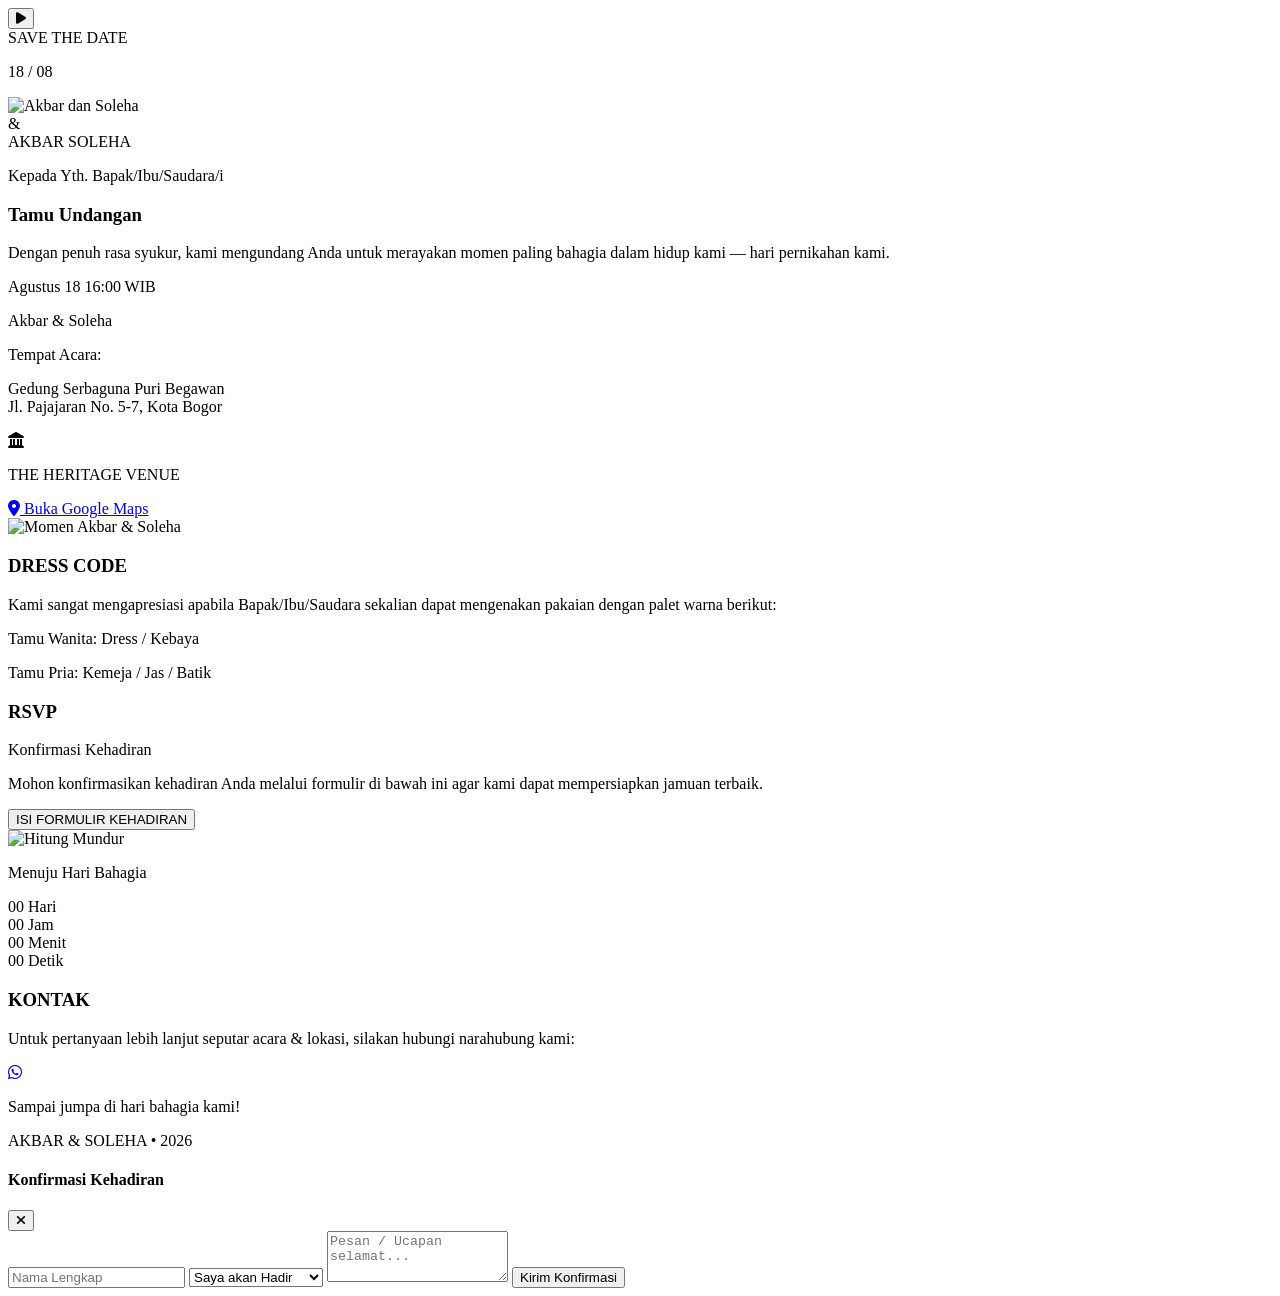
==== index.html @ 8c391049 "Upload undangan pernikahan" ====
<!DOCTYPE html>
<html lang="id" class="scroll-smooth">
<head>
  <meta charset="UTF-8">
  <meta name="viewport" content="width=device-width, initial-scale=1.0">
  <title>The Wedding of Akbar & Soleha</title>

  <!-- Tailwind CSS CDN -->
  <script src="https://cdn.tailwindcss.com"></script>

  <!-- Google Fonts -->
  <link rel="preconnect" href="https://fonts.googleapis.com">
  <link rel="preconnect" href="https://fonts.gstatic.com" crossorigin>
  <link href="https://fonts.googleapis.com/css2?family=Cormorant+Garamond:ital,wght@0,400;0,600;0,700;1,400&family=Italianno&family=Plus+Jakarta+Sans:wght@300;400;500;600&display=swap" rel="stylesheet">

  <!-- Font Awesome Icons -->
  <link rel="stylesheet" href="https://cdnjs.cloudflare.com/ajax/libs/font-awesome/6.4.0/css/all.min.css">

  <!-- AOS (Animate On Scroll) CSS -->
  <link rel="stylesheet" href="https://unpkg.com/aos@next/dist/aos.css" />

  <script>
    tailwind.config = {
      theme: {
        extend: {
          colors: {
            forest: {
              DEFAULT: '#243828',
              dark: '#1c2c20',
              light: '#2f4934'
            },
            cream: {
              DEFAULT: '#f6f5f1',
              soft: '#eeece4'
            }
          },
          fontFamily: {
            editorial: ['"Cormorant Garamond"', 'serif'],
            script: ['Italianno', 'cursive'],
            sans: ['"Plus Jakarta Sans"', 'sans-serif'],
          }
        }
      }
    }
  </script>

  <style>
    .arch-top {
      border-radius: 140px 140px 0 0;
    }
    .wave-top {
      border-radius: 40px 40px 0 0;
    }

    /* Animasi Mengambang Lembut */
    @keyframes floating {
      0%, 100% { transform: translateY(0px); }
      50% { transform: translateY(-6px); }
    }
    .animate-float {
      animation: floating 3.5s ease-in-out infinite;
    }

    /* Pulse Halus untuk Tombol Audio & WA */
    @keyframes subtle-pulse {
      0%, 100% { box-shadow: 0 0 0 0 rgba(36, 56, 40, 0.4); }
      50% { box-shadow: 0 0 0 10px rgba(36, 56, 40, 0); }
    }
    .pulse-ring {
      animation: subtle-pulse 2.2s infinite;
    }
  </style>
</head>
<body class="bg-[#111612] text-stone-800 font-sans antialiased flex justify-center selection:bg-forest selection:text-white">

  <!-- Audio Background -->
  <audio id="wedding-audio" loop preload="none">
    <source src="https://cdn.pixabay.com/download/audio/2022/03/15/audio_c8c8a73467.mp3?filename=warm-acoustic-guitar-wedding-10948.mp3" type="audio/mp3">
  </audio>

  <!-- Floating Audio Button -->
  <button id="audio-control" onclick="toggleAudio()" class="fixed top-5 right-5 z-50 w-11 h-11 bg-forest/90 backdrop-blur border border-white/20 text-white rounded-full flex items-center justify-center shadow-lg transition-transform duration-300 hover:scale-110 active:scale-95 pulse-ring">
    <i id="audio-icon" class="fa-solid fa-play text-sm"></i>
  </button>

  <!-- CONTAINER UTAMA -->
  <div class="w-full max-w-[430px] bg-cream shadow-2xl overflow-hidden min-h-screen relative flex flex-col">

    <!-- ================= 1. COVER / HERO ================= -->
    <header class="relative bg-cream pt-6 px-4 text-center">
      <div data-aos="fade-down" data-aos-duration="900" class="inline-block bg-forest/90 text-white px-5 py-1.5 rounded-full mb-3 shadow-sm animate-float">
        <span class="font-editorial text-xs tracking-[0.25em] uppercase font-semibold">SAVE THE DATE</span>
      </div>
      <p data-aos="zoom-in" data-aos-delay="200" class="font-editorial text-2xl tracking-widest text-forest font-bold mb-4">18 / 08</p>

      <!-- Foto Utama & Nama Pasangan -->
      <div data-aos="fade-up" data-aos-duration="1000" class="relative w-full h-[460px] rounded-t-[140px] overflow-hidden shadow-md group">
        <img src="https://images.unsplash.com/photo-1583939003579-730e3918a45a?w=800&auto=format&fit=crop&q=80" alt="Akbar dan Soleha" class="w-full h-full object-cover transition-transform duration-700 group-hover:scale-105">
        
        <div class="absolute inset-0 bg-gradient-to-t from-black/80 via-transparent to-transparent flex flex-col justify-end p-6 text-left">
          <div data-aos="fade-right" data-aos-delay="400" class="flex items-baseline gap-2">
            <span class="font-editorial italic text-4xl text-white/90">&</span>
            <div class="font-editorial uppercase text-white tracking-[0.18em] leading-tight">
              <span class="block text-2xl font-semibold">AKBAR</span>
              <span class="block text-3xl font-bold">SOLEHA</span>
            </div>
          </div>
        </div>
      </div>
    </header>

    <!-- ================= 2. UNDANGAN & JADWAL ACARA ================= -->
    <section class="bg-forest text-cream arch-top pt-12 pb-14 px-8 text-center -mt-6 relative z-10 space-y-6">
      
      <div data-aos="fade-up" data-aos-delay="100" class="space-y-2">
        <p class="font-editorial text-xs tracking-widest uppercase text-cream/70">Kepada Yth. Bapak/Ibu/Saudara/i</p>
        <h3 id="guest-name" class="font-editorial text-2xl font-bold text-white tracking-wide">Tamu Undangan</h3>
        <p class="text-xs text-cream/80 font-light leading-relaxed max-w-xs mx-auto pt-2">
          Dengan penuh rasa syukur, kami mengundang Anda untuk merayakan momen paling bahagia dalam hidup kami — hari pernikahan kami.
        </p>
      </div>

      <div data-aos="zoom-in" data-aos-delay="200" class="py-4 border-y border-white/15 flex items-center justify-center gap-6 font-editorial">
        <span class="text-sm tracking-widest uppercase text-cream/80">Agustus</span>
        <span class="text-5xl font-bold text-white transition-transform duration-300 hover:scale-110 inline-block">18</span>
        <span class="text-sm tracking-widest text-cream/80">16:00 WIB</span>
      </div>

      <p data-aos="fade-up" data-aos-delay="300" class="font-script text-3xl text-cream/90 -my-1">Akbar & Soleha</p>

      <div data-aos="fade-up" data-aos-delay="400" class="space-y-3 pt-2">
        <p class="text-[11px] uppercase tracking-wider text-cream/70">Tempat Acara:</p>
        <p class="text-xs font-medium text-white leading-relaxed">
          Gedung Serbaguna Puri Begawan<br>
          <span class="text-cream/70 text-[11px]">Jl. Pajajaran No. 5-7, Kota Bogor</span>
        </p>
        
        <div class="py-2 text-cream/60">
          <i class="fa-solid fa-landmark text-3xl transition-transform duration-500 hover:-translate-y-1"></i>
          <p class="font-editorial text-[10px] tracking-[0.25em] uppercase mt-1">THE HERITAGE VENUE</p>
        </div>

        <a href="https://maps.google.com" target="_blank" class="inline-flex items-center gap-2 px-6 py-2.5 rounded-full border border-cream/30 text-[11px] font-medium text-white hover:bg-white hover:text-forest transition-all duration-300 hover:shadow-lg active:scale-95">
          <i class="fa-solid fa-location-dot"></i> Buka Google Maps
        </a>
      </div>
    </section>

    <!-- ================= 3. FOTO CANDID ================= -->
    <section class="bg-forest px-4 pb-4 overflow-hidden">
      <div data-aos="zoom-in-up" data-aos-duration="900" class="w-full h-80 overflow-hidden rounded-2xl shadow-inner group">
        <img src="https://images.unsplash.com/photo-1519741497674-611481863552?w=800&auto=format&fit=crop&q=80" alt="Momen Akbar & Soleha" class="w-full h-full object-cover transition-transform duration-700 group-hover:scale-105">
      </div>
    </section>

    <!-- ================= 4. DRESS CODE ================= -->
    <section class="bg-cream wave-top -mt-4 relative z-20 py-12 px-8 text-center space-y-6">
      <div data-aos="fade-up" class="space-y-1">
        <h3 class="font-editorial text-2xl font-bold uppercase tracking-[0.2em] text-forest">DRESS CODE</h3>
        <p class="text-xs text-stone-600 max-w-xs mx-auto leading-relaxed">
          Kami sangat mengapresiasi apabila Bapak/Ibu/Saudara sekalian dapat mengenakan pakaian dengan palet warna berikut:
        </p>
      </div>

      <!-- Palet Wanita -->
      <div data-aos="fade-up" data-aos-delay="150" class="space-y-2">
        <p class="text-[11px] uppercase tracking-wider text-stone-500 font-semibold">Tamu Wanita: Dress / Kebaya</p>
        <div class="flex justify-center gap-3">
          <span class="w-7 h-7 rounded-full bg-[#f3d9d9] shadow-sm border border-stone-300 transition-transform duration-200 hover:scale-125" title="Soft Pink"></span>
          <span class="w-7 h-7 rounded-full bg-[#d6a598] shadow-sm border border-stone-300 transition-transform duration-200 hover:scale-125" title="Dusty Rose"></span>
          <span class="w-7 h-7 rounded-full bg-[#e8e2d5] shadow-sm border border-stone-300 transition-transform duration-200 hover:scale-125" title="Cream Ivory"></span>
          <span class="w-7 h-7 rounded-full bg-[#2b2b2b] shadow-sm border border-stone-300 transition-transform duration-200 hover:scale-125" title="Charcoal"></span>
        </div>
      </div>

      <!-- Palet Pria -->
      <div data-aos="fade-up" data-aos-delay="250" class="space-y-2 pt-2">
        <p class="text-[11px] uppercase tracking-wider text-stone-500 font-semibold">Tamu Pria: Kemeja / Jas / Batik</p>
        <div class="flex justify-center gap-3">
          <span class="w-7 h-7 rounded-full bg-[#1e252b] shadow-sm border border-stone-300 transition-transform duration-200 hover:scale-125" title="Dark Navy"></span>
          <span class="w-7 h-7 rounded-full bg-[#5a6b5c] shadow-sm border border-stone-300 transition-transform duration-200 hover:scale-125" title="Sage Olive"></span>
          <span class="w-7 h-7 rounded-full bg-[#243828] shadow-sm border border-stone-300 transition-transform duration-200 hover:scale-125" title="Forest Green"></span>
          <span class="w-7 h-7 rounded-full bg-[#3c5061] shadow-sm border border-stone-300 transition-transform duration-200 hover:scale-125" title="Slate Blue"></span>
        </div>
      </div>
    </section>

    <!-- ================= 5. RSVP ================= -->
    <section class="bg-cream px-8 pb-10 text-center space-y-4">
      <div data-aos="fade-up" class="border-t border-stone-300/80 pt-8">
        <h3 class="font-editorial text-3xl font-bold tracking-widest text-forest">RSVP</h3>
        <p class="font-script text-2xl text-stone-500 mb-2">Konfirmasi Kehadiran</p>
        <p class="text-xs text-stone-600 max-w-xs mx-auto leading-relaxed mb-6">
          Mohon konfirmasikan kehadiran Anda melalui formulir di bawah ini agar kami dapat mempersiapkan jamuan terbaik.
        </p>
        
        <button onclick="openRsvpModal()" class="w-full py-3.5 bg-forest hover:bg-forest-dark text-white rounded-full font-editorial uppercase tracking-[0.2em] text-xs font-semibold shadow-md hover:shadow-xl transition-all duration-300 active:scale-95">
          ISI FORMULIR KEHADIRAN
        </button>
      </div>
    </section>

    <!-- ================= 6. COUNTDOWN DENGAN FOTO ================= -->
    <section class="relative w-full h-[480px] overflow-hidden">
      <img src="https://images.unsplash.com/photo-1511285560929-80b456fea0bc?w=800&auto=format&fit=crop&q=80" alt="Hitung Mundur" class="w-full h-full object-cover">
      
      <div data-aos="flip-up" data-aos-duration="1000" class="absolute inset-x-6 bottom-10 bg-white/20 backdrop-blur-md border border-white/40 p-4 rounded-2xl shadow-xl">
        <p class="text-center text-white text-[10px] uppercase tracking-[0.25em] font-semibold mb-3">Menuju Hari Bahagia</p>
        <div class="grid grid-cols-4 gap-2 text-center text-white font-editorial">
          <div class="p-2 border border-white/25 rounded-lg bg-black/15 transition-transform duration-300 hover:scale-105">
            <span id="days" class="block text-2xl font-bold">00</span>
            <span class="text-[9px] uppercase tracking-wider text-white/80">Hari</span>
          </div>
          <div class="p-2 border border-white/25 rounded-lg bg-black/15 transition-transform duration-300 hover:scale-105">
            <span id="hours" class="block text-2xl font-bold">00</span>
            <span class="text-[9px] uppercase tracking-wider text-white/80">Jam</span>
          </div>
          <div class="p-2 border border-white/25 rounded-lg bg-black/15 transition-transform duration-300 hover:scale-105">
            <span id="minutes" class="block text-2xl font-bold">00</span>
            <span class="text-[9px] uppercase tracking-wider text-white/80">Menit</span>
          </div>
          <div class="p-2 border border-white/25 rounded-lg bg-black/15 transition-transform duration-300 hover:scale-105">
            <span id="seconds" class="block text-2xl font-bold">00</span>
            <span class="text-[9px] uppercase tracking-wider text-white/80">Detik</span>
          </div>
        </div>
      </div>
    </section>

    <!-- ================= 7. FOOTER KONTAK ================= -->
    <footer class="bg-forest text-cream arch-top -mt-6 relative z-10 py-12 px-8 text-center space-y-6">
      <div data-aos="fade-up" class="space-y-3">
        <h3 class="font-editorial text-2xl font-bold uppercase tracking-[0.2em] text-white">KONTAK</h3>
        <p class="text-xs text-cream/80 max-w-xs mx-auto leading-relaxed">
          Untuk pertanyaan lebih lanjut seputar acara & lokasi, silakan hubungi narahubung kami:
        </p>
      </div>

      <div data-aos="zoom-in" data-aos-delay="200" class="flex justify-center pt-1">
        <a href="https://wa.me/6281234567890?text=Halo%20Akbar%20dan%20Soleha" target="_blank" class="w-14 h-14 rounded-full border border-white/40 flex items-center justify-center text-white text-2xl hover:scale-115 hover:bg-white hover:text-forest transition-all duration-300 shadow-lg pulse-ring">
          <i class="fa-brands fa-whatsapp"></i>
        </a>
      </div>

      <div data-aos="fade-up" data-aos-delay="300" class="pt-4">
        <p class="font-script text-4xl text-cream/90">Sampai jumpa di hari bahagia kami!</p>
        <p class="font-editorial text-[10px] tracking-[0.25em] uppercase text-cream/50 mt-4">AKBAR & SOLEHA • 2026</p>
      </div>
    </footer>

  </div>

  <!-- MODAL RSVP -->
  <div id="rsvp-modal" class="fixed inset-0 z-50 bg-black/70 backdrop-blur-sm hidden items-center justify-center p-4 transition-opacity duration-300">
    <div class="bg-cream w-full max-w-sm rounded-3xl p-6 shadow-2xl space-y-4 border border-stone-200 transform transition-all duration-300 scale-95" id="modal-box">
      <div class="flex justify-between items-center">
        <h4 class="font-editorial text-xl font-bold text-forest">Konfirmasi Kehadiran</h4>
        <button onclick="closeRsvpModal()" class="text-stone-400 hover:text-stone-700 text-lg transition"><i class="fa-solid fa-xmark"></i></button>
      </div>

      <form onsubmit="handleRsvpSubmit(event)" class="space-y-3">
        <input type="text" id="rsvp-name" placeholder="Nama Lengkap" required class="w-full bg-white border border-stone-300 rounded-xl px-4 py-2.5 text-xs text-stone-800 focus:outline-none focus:border-forest transition">
        
        <select id="rsvp-status" class="w-full bg-white border border-stone-300 rounded-xl px-4 py-2.5 text-xs text-stone-800 focus:outline-none focus:border-forest transition">
          <option value="Hadir">Saya akan Hadir</option>
          <option value="Tidak Hadir">Berhalangan Hadir</option>
        </select>

        <textarea id="rsvp-notes" rows="3" placeholder="Pesan / Ucapan selamat..." required class="w-full bg-white border border-stone-300 rounded-xl px-4 py-2.5 text-xs text-stone-800 focus:outline-none focus:border-forest transition"></textarea>

        <button type="submit" class="w-full py-3 bg-forest text-white rounded-xl font-editorial uppercase tracking-widest text-xs font-semibold hover:bg-forest-dark transition-all duration-300 active:scale-95 shadow-md">
          Kirim Konfirmasi
        </button>
      </form>
    </div>
  </div>

  <!-- Script AOS -->
  <script src="https://unpkg.com/aos@next/dist/aos.js"></script>

  <script>
    // Inisialisasi Animasi AOS
    AOS.init({
      once: true,
      duration: 800,
      easing: 'ease-out-cubic'
    });

    // 1. Ambil Nama Tamu dari URL
    window.addEventListener('DOMContentLoaded', () => {
      const urlParams = new URLSearchParams(window.location.search);
      const guest = urlParams.get('invite');
      if (guest) {
        document.getElementById('guest-name').innerText = decodeURIComponent(guest);
      }
      initCountdown();
    });

    // 2. Kontrol Musik Latar
    const audio = document.getElementById('wedding-audio');
    const audioIcon = document.getElementById('audio-icon');
    let isPlaying = false;

    function toggleAudio() {
      if (isPlaying) {
        audio.pause();
        audioIcon.classList.replace('fa-pause', 'fa-play');
        isPlaying = false;
      } else {
        audio.play();
        audioIcon.classList.replace('fa-play', 'fa-pause');
        isPlaying = true;
      }
    }

    // 3. Countdown Timer (18 Agustus 2026)
    function initCountdown() {
      const targetDate = new Date('August 18, 2026 16:00:00').getTime();

      setInterval(() => {
        const now = new Date().getTime();
        const diff = targetDate - now;

        if (diff > 0) {
          document.getElementById('days').innerText = Math.floor(diff / (1000 * 60 * 60 * 24)).toString().padStart(2, '0');
          document.getElementById('hours').innerText = Math.floor((diff % (1000 * 60 * 60 * 24)) / (1000 * 60 * 60)).toString().padStart(2, '0');
          document.getElementById('minutes').innerText = Math.floor((diff % (1000 * 60 * 60)) / (1000 * 60)).toString().padStart(2, '0');
          document.getElementById('seconds').innerText = Math.floor((diff % (1000 * 60)) / 1000).toString().padStart(2, '0');
        }
      }, 1000);
    }

    // 4. Modal RSVP Pop-up
    function openRsvpModal() {
      const modal = document.getElementById('rsvp-modal');
      const box = document.getElementById('modal-box');
      modal.classList.remove('hidden');
      modal.classList.add('flex');
      setTimeout(() => {
        box.classList.remove('scale-95');
        box.classList.add('scale-100');
      }, 20);
    }

    function closeRsvpModal() {
      const modal = document.getElementById('rsvp-modal');
      const box = document.getElementById('modal-box');
      box.classList.remove('scale-100');
      box.classList.add('scale-95');
      setTimeout(() => {
        modal.classList.add('hidden');
        modal.classList.remove('flex');
      }, 200);
    }

    function handleRsvpSubmit(e) {
      e.preventDefault();
      const name = document.getElementById('rsvp-name').value;
      const status = document.getElementById('rsvp-status').value;
      const notes = document.getElementById('rsvp-notes').value;

      const waMessage = `Halo Akbar & Soleha,%0A%0ASaya *${encodeURIComponent(name)}* mengonfirmasi kehadiran: *${encodeURIComponent(status)}*.%0A%0AUcapan: "${encodeURIComponent(notes)}"`;
      window.open(`https://wa.me/6281234567890?text=${waMessage}`, '_blank');
      closeRsvpModal();
    }
  </script>
</body>
</html>
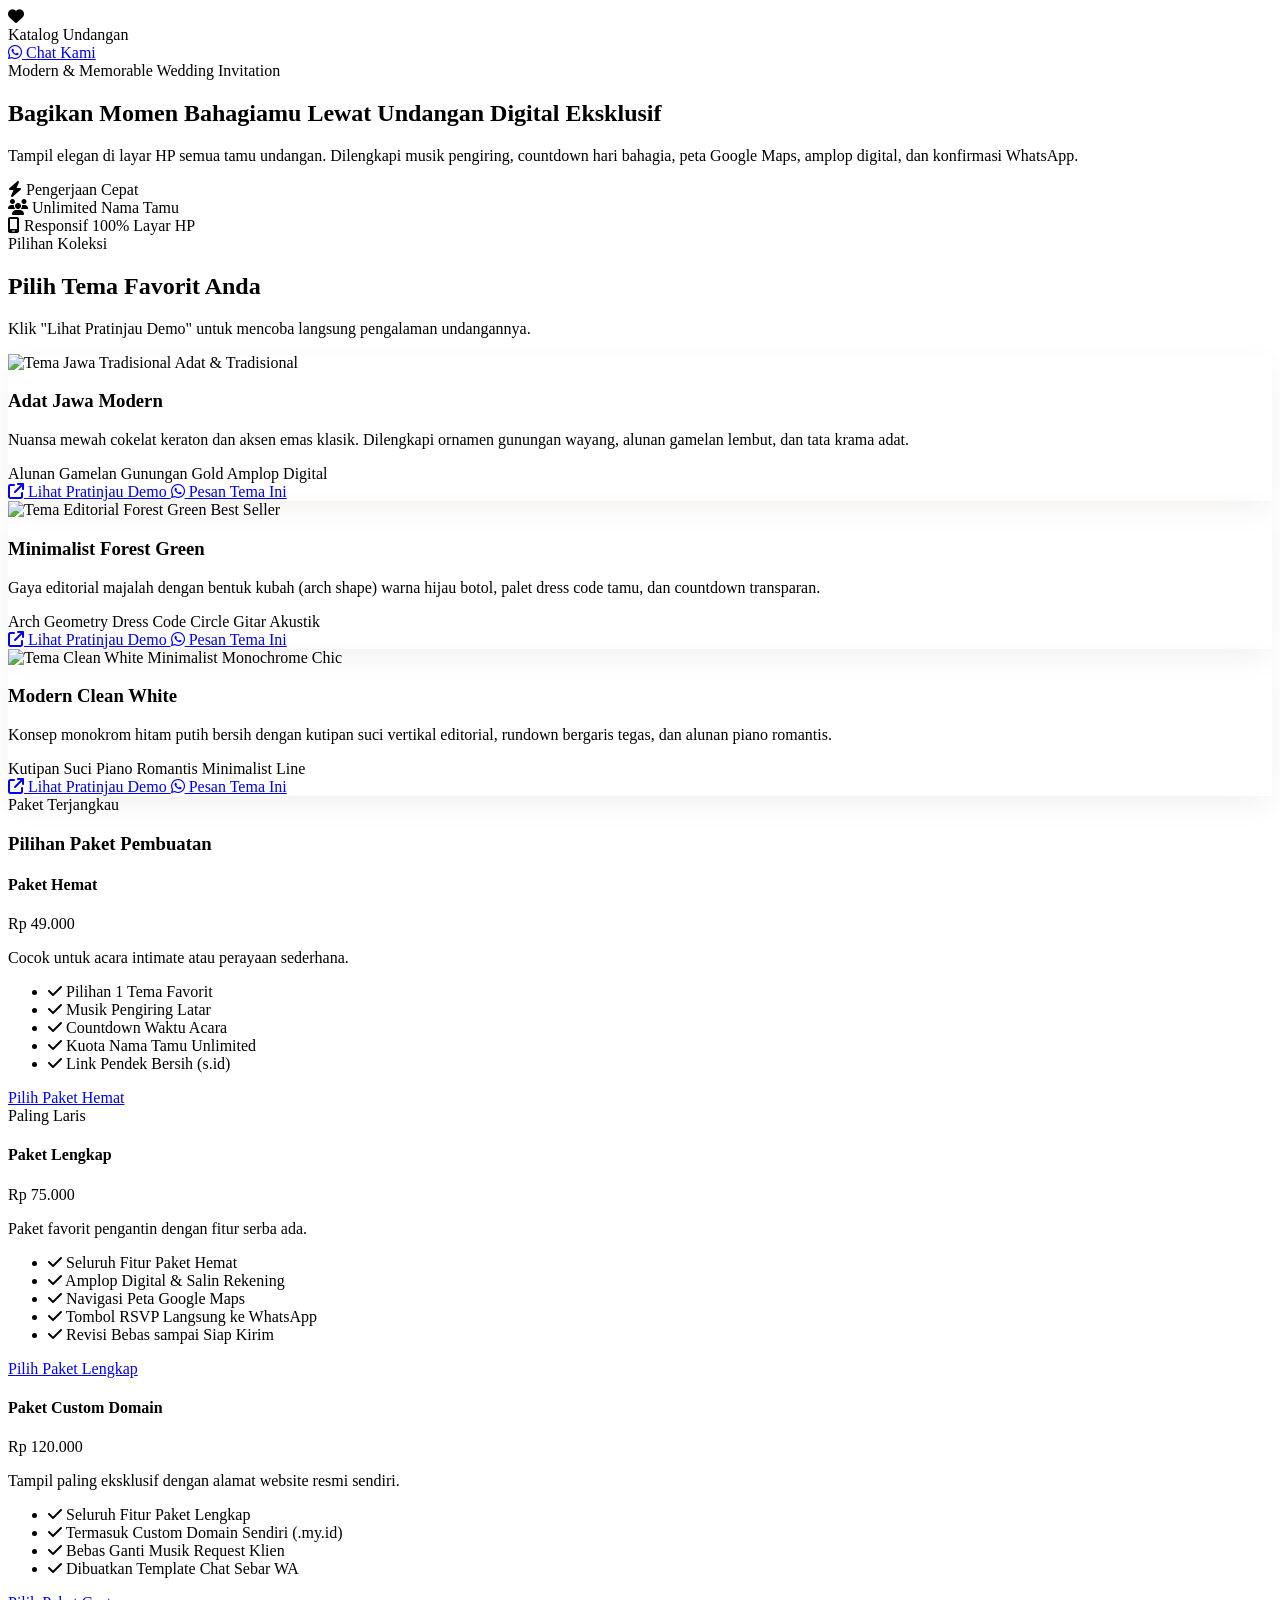
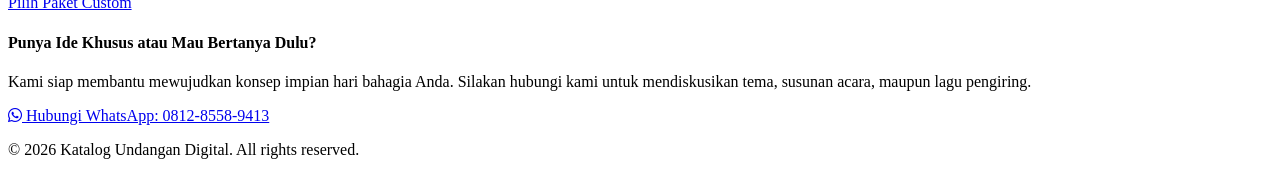
==== commit b730c427: "Update katalog dan semua tema undangan" ====
--- a/index.html
+++ b/index.html
@@ -3,40 +3,35 @@
 <head>
   <meta charset="UTF-8">
   <meta name="viewport" content="width=device-width, initial-scale=1.0">
-  <title>The Wedding of Akbar & Soleha</title>
-
+  <title>Katalog Undangan Digital Eksklusif - Pilihan Tema Elegan</title>
+  
   <!-- Tailwind CSS CDN -->
   <script src="https://cdn.tailwindcss.com"></script>
-
-  <!-- Google Fonts -->
+  
+  <!-- Google Fonts: Playfair Display & Plus Jakarta Sans -->
   <link rel="preconnect" href="https://fonts.googleapis.com">
   <link rel="preconnect" href="https://fonts.gstatic.com" crossorigin>
-  <link href="https://fonts.googleapis.com/css2?family=Cormorant+Garamond:ital,wght@0,400;0,600;0,700;1,400&family=Italianno&family=Plus+Jakarta+Sans:wght@300;400;500;600&display=swap" rel="stylesheet">
-
+  <link href="https://fonts.googleapis.com/css2?family=Playfair+Display:ital,wght@0,600;0,700;1,400&family=Plus+Jakarta+Sans:wght@300;400;500;600;700&display=swap" rel="stylesheet">
+  
   <!-- Font Awesome Icons -->
   <link rel="stylesheet" href="https://cdnjs.cloudflare.com/ajax/libs/font-awesome/6.4.0/css/all.min.css">
-
-  <!-- AOS (Animate On Scroll) CSS -->
-  <link rel="stylesheet" href="https://unpkg.com/aos@next/dist/aos.css" />
 
   <script>
     tailwind.config = {
       theme: {
         extend: {
           colors: {
-            forest: {
-              DEFAULT: '#243828',
-              dark: '#1c2c20',
-              light: '#2f4934'
-            },
-            cream: {
-              DEFAULT: '#f6f5f1',
-              soft: '#eeece4'
+            earth: {
+              cream: '#fbf9f5',     // Latar belakang utama
+              sand: '#f2ece4',      // Kontainer / card ringan
+              border: '#dfd7cc',    // Garis pembatas
+              brown: '#8b5a2b',     // Cokelat primer
+              darkbrown: '#3f2b17', // Teks utama
+              muted: '#73685e'      // Teks pendukung
             }
           },
           fontFamily: {
-            editorial: ['"Cormorant Garamond"', 'serif'],
-            script: ['Italianno', 'cursive'],
+            serif: ['"Playfair Display"', 'serif'],
             sans: ['"Plus Jakarta Sans"', 'sans-serif'],
           }
         }
@@ -45,324 +40,280 @@
   </script>
 
   <style>
-    .arch-top {
-      border-radius: 140px 140px 0 0;
+    .gold-shimmer {
+      background: linear-gradient(135deg, #8b5a2b 0%, #d4af37 50%, #8b5a2b 100%);
+      -webkit-background-clip: text;
+      -webkit-text-fill-color: transparent;
     }
-    .wave-top {
-      border-radius: 40px 40px 0 0;
-    }
-
-    /* Animasi Mengambang Lembut */
-    @keyframes floating {
-      0%, 100% { transform: translateY(0px); }
-      50% { transform: translateY(-6px); }
-    }
-    .animate-float {
-      animation: floating 3.5s ease-in-out infinite;
-    }
-
-    /* Pulse Halus untuk Tombol Audio & WA */
-    @keyframes subtle-pulse {
-      0%, 100% { box-shadow: 0 0 0 0 rgba(36, 56, 40, 0.4); }
-      50% { box-shadow: 0 0 0 10px rgba(36, 56, 40, 0); }
-    }
-    .pulse-ring {
-      animation: subtle-pulse 2.2s infinite;
+    .shadow-soft {
+      box-shadow: 0 10px 30px -5px rgba(63, 43, 23, 0.08);
     }
   </style>
 </head>
-<body class="bg-[#111612] text-stone-800 font-sans antialiased flex justify-center selection:bg-forest selection:text-white">
-
-  <!-- Audio Background -->
-  <audio id="wedding-audio" loop preload="none">
-    <source src="https://cdn.pixabay.com/download/audio/2022/03/15/audio_c8c8a73467.mp3?filename=warm-acoustic-guitar-wedding-10948.mp3" type="audio/mp3">
-  </audio>
-
-  <!-- Floating Audio Button -->
-  <button id="audio-control" onclick="toggleAudio()" class="fixed top-5 right-5 z-50 w-11 h-11 bg-forest/90 backdrop-blur border border-white/20 text-white rounded-full flex items-center justify-center shadow-lg transition-transform duration-300 hover:scale-110 active:scale-95 pulse-ring">
-    <i id="audio-icon" class="fa-solid fa-play text-sm"></i>
-  </button>
-
-  <!-- CONTAINER UTAMA -->
-  <div class="w-full max-w-[430px] bg-cream shadow-2xl overflow-hidden min-h-screen relative flex flex-col">
-
-    <!-- ================= 1. COVER / HERO ================= -->
-    <header class="relative bg-cream pt-6 px-4 text-center">
-      <div data-aos="fade-down" data-aos-duration="900" class="inline-block bg-forest/90 text-white px-5 py-1.5 rounded-full mb-3 shadow-sm animate-float">
-        <span class="font-editorial text-xs tracking-[0.25em] uppercase font-semibold">SAVE THE DATE</span>
-      </div>
-      <p data-aos="zoom-in" data-aos-delay="200" class="font-editorial text-2xl tracking-widest text-forest font-bold mb-4">18 / 08</p>
-
-      <!-- Foto Utama & Nama Pasangan -->
-      <div data-aos="fade-up" data-aos-duration="1000" class="relative w-full h-[460px] rounded-t-[140px] overflow-hidden shadow-md group">
-        <img src="https://images.unsplash.com/photo-1583939003579-730e3918a45a?w=800&auto=format&fit=crop&q=80" alt="Akbar dan Soleha" class="w-full h-full object-cover transition-transform duration-700 group-hover:scale-105">
+<body class="bg-earth-cream text-earth-darkbrown font-sans antialiased min-h-screen flex flex-col justify-between selection:bg-earth-brown selection:text-white">
+
+  <!-- ================= TOP BAR & HEADER ================= -->
+  <header class="border-b border-earth-border/60 bg-white/70 backdrop-blur-md sticky top-0 z-40">
+    <div class="max-w-5xl mx-auto px-6 py-4 flex items-center justify-between">
+      <div class="flex items-center gap-2">
+        <div class="w-8 h-8 rounded-full bg-earth-brown text-white flex items-center justify-center text-xs font-serif font-bold">
+          <i class="fa-solid fa-heart"></i>
+        </div>
+        <span class="font-serif font-bold text-lg text-earth-darkbrown tracking-tight">Katalog Undangan</span>
+      </div>
+      <a href="https://wa.me/6281285589413?text=Halo%20kak%2C%20saya%20mau%20konsultasi%20pembuatan%20undangan%20digital" target="_blank" class="inline-flex items-center gap-2 px-4 py-2 bg-emerald-700 hover:bg-emerald-800 text-white rounded-full text-xs font-semibold shadow transition-all active:scale-95">
+        <i class="fa-brands fa-whatsapp text-sm"></i> Chat Kami
+      </a>
+    </div>
+  </header>
+
+  <!-- ================= HERO SECTION ================= -->
+  <section class="py-14 sm:py-20 px-6 text-center bg-gradient-to-b from-earth-sand/50 via-earth-cream to-earth-cream border-b border-earth-border/40">
+    <div class="max-w-3xl mx-auto space-y-4">
+      <div class="inline-block px-4 py-1.5 rounded-full bg-earth-sand border border-earth-border text-earth-brown text-[11px] uppercase tracking-[0.25em] font-semibold">
+        Modern & Memorable Wedding Invitation
+      </div>
+      <h1 class="font-serif text-3xl sm:text-5xl font-bold leading-tight text-earth-darkbrown">
+        Bagikan Momen Bahagiamu Lewat Undangan Digital Eksklusif
+      </h1>
+      <p class="text-xs sm:text-base text-earth-muted font-light leading-relaxed max-w-xl mx-auto">
+        Tampil elegan di layar HP semua tamu undangan. Dilengkapi musik pengiring, countdown hari bahagia, peta Google Maps, amplop digital, dan konfirmasi WhatsApp.
+      </p>
+      
+      <!-- Keunggulan Cepat -->
+      <div class="pt-4 flex flex-wrap justify-center gap-4 sm:gap-8 text-xs font-medium text-earth-darkbrown">
+        <div class="flex items-center gap-2">
+          <i class="fa-solid fa-bolt text-earth-brown"></i> Pengerjaan Cepat
+        </div>
+        <div class="flex items-center gap-2">
+          <i class="fa-solid fa-users text-earth-brown"></i> Unlimited Nama Tamu
+        </div>
+        <div class="flex items-center gap-2">
+          <i class="fa-solid fa-mobile-screen text-earth-brown"></i> Responsif 100% Layar HP
+        </div>
+      </div>
+    </div>
+  </section>
+
+  <!-- ================= KATALOG CARD GRID ================= -->
+  <main class="max-w-5xl mx-auto px-6 py-14 flex-1">
+    
+    <div class="text-center mb-10 space-y-2">
+      <span class="text-xs uppercase tracking-[0.25em] font-semibold text-earth-brown">Pilihan Koleksi</span>
+      <h2 class="font-serif text-2xl sm:text-3xl font-bold text-earth-darkbrown">Pilih Tema Favorit Anda</h2>
+      <p class="text-xs text-earth-muted">Klik "Lihat Pratinjau Demo" untuk mencoba langsung pengalaman undangannya.</p>
+    </div>
+
+    <div class="grid grid-cols-1 md:grid-cols-3 gap-8">
+
+      <!-- ================= CARD 1: TEMA JAWA ELEGAN ================= -->
+      <div class="bg-white rounded-3xl border border-earth-border overflow-hidden shadow-soft hover:shadow-xl transition-all duration-300 flex flex-col group">
+        <!-- Thumbnail Preview -->
+        <div class="relative h-60 overflow-hidden bg-stone-900">
+          <img src="https://images.unsplash.com/photo-1507003211169-0a1dd7228f2d?w=600&auto=format&fit=crop&q=80" alt="Tema Jawa Tradisional" class="w-full h-full object-cover group-hover:scale-105 transition-transform duration-500 opacity-90">
+          <span class="absolute top-4 left-4 bg-[#14120e]/90 text-amber-300 text-[10px] font-semibold px-3 py-1 rounded-full uppercase tracking-wider backdrop-blur-sm border border-amber-400/30">
+            Adat & Tradisional
+          </span>
+        </div>
+
+        <!-- Detail Konten -->
+        <div class="p-6 flex-1 flex flex-col justify-between space-y-4">
+          <div>
+            <h3 class="font-serif text-xl font-bold text-earth-darkbrown">Adat Jawa Modern</h3>
+            <p class="text-xs text-earth-muted mt-1 leading-relaxed">
+              Nuansa mewah cokelat keraton dan aksen emas klasik. Dilengkapi ornamen gunungan wayang, alunan gamelan lembut, dan tata krama adat.
+            </p>
+            
+            <!-- Fitur Tags -->
+            <div class="flex flex-wrap gap-1.5 mt-3 text-[10px] text-earth-darkbrown font-medium">
+              <span class="bg-earth-sand px-2.5 py-1 rounded-md">Alunan Gamelan</span>
+              <span class="bg-earth-sand px-2.5 py-1 rounded-md">Gunungan Gold</span>
+              <span class="bg-earth-sand px-2.5 py-1 rounded-md">Amplop Digital</span>
+            </div>
+          </div>
+
+          <!-- Tombol Aksi -->
+          <div class="space-y-2 pt-2">
+            <!-- Link Demo: diarahkan ke index.html + query nama tamu -->
+            <a href="tema-1-jawa/index.html?invite=Bapak+Joko+Tingkir" target="_blank" class="w-full py-2.5 bg-earth-brown hover:bg-earth-darkbrown text-white text-xs font-semibold rounded-xl flex items-center justify-center gap-2 transition shadow-sm active:scale-95">
+              <i class="fa-solid fa-arrow-up-right-from-square"></i> Lihat Pratinjau Demo
+            </a>
+            <!-- Link Pesan WA -->
+            <a href="https://wa.me/6281285589413?text=Halo%20Admin%2C%20saya%20tertarik%20dengan%20undangan%20Tema%201%20Adat%20Jawa" target="_blank" class="w-full py-2 bg-earth-sand hover:bg-earth-border/60 text-earth-darkbrown text-xs font-medium rounded-xl flex items-center justify-center gap-2 transition">
+              <i class="fa-brands fa-whatsapp text-emerald-700"></i> Pesan Tema Ini
+            </a>
+          </div>
+        </div>
+      </div>
+
+      <!-- ================= CARD 2: TEMA EDITORIAL FOREST GREEN ================= -->
+      <div class="bg-white rounded-3xl border border-earth-border overflow-hidden shadow-soft hover:shadow-xl transition-all duration-300 flex flex-col group">
+        <!-- Thumbnail Preview -->
+        <div class="relative h-60 overflow-hidden bg-emerald-950">
+          <img src="https://images.unsplash.com/photo-1583939003579-730e3918a45a?w=600&auto=format&fit=crop&q=80" alt="Tema Editorial Forest Green" class="w-full h-full object-cover group-hover:scale-105 transition-transform duration-500 opacity-90">
+          <span class="absolute top-4 left-4 bg-[#243828]/90 text-emerald-200 text-[10px] font-semibold px-3 py-1 rounded-full uppercase tracking-wider backdrop-blur-sm border border-emerald-400/30">
+            Best Seller
+          </span>
+        </div>
+
+        <!-- Detail Konten -->
+        <div class="p-6 flex-1 flex flex-col justify-between space-y-4">
+          <div>
+            <h3 class="font-serif text-xl font-bold text-earth-darkbrown">Minimalist Forest Green</h3>
+            <p class="text-xs text-earth-muted mt-1 leading-relaxed">
+              Gaya editorial majalah dengan bentuk kubah (arch shape) warna hijau botol, palet dress code tamu, dan countdown transparan.
+            </p>
+            
+            <!-- Fitur Tags -->
+            <div class="flex flex-wrap gap-1.5 mt-3 text-[10px] text-earth-darkbrown font-medium">
+              <span class="bg-earth-sand px-2.5 py-1 rounded-md">Arch Geometry</span>
+              <span class="bg-earth-sand px-2.5 py-1 rounded-md">Dress Code Circle</span>
+              <span class="bg-earth-sand px-2.5 py-1 rounded-md">Gitar Akustik</span>
+            </div>
+          </div>
+
+          <!-- Tombol Aksi -->
+          <div class="space-y-2 pt-2">
+            <a href="tema-2-editorial-green/index.html?invite=Budi+Kurniawan" target="_blank" class="w-full py-2.5 bg-earth-brown hover:bg-earth-darkbrown text-white text-xs font-semibold rounded-xl flex items-center justify-center gap-2 transition shadow-sm active:scale-95">
+              <i class="fa-solid fa-arrow-up-right-from-square"></i> Lihat Pratinjau Demo
+            </a>
+            <a href="https://wa.me/6281285589413?text=Halo%20Admin%2C%20saya%20tertarik%20dengan%20undangan%20Tema%202%20Forest%20Green" target="_blank" class="w-full py-2 bg-earth-sand hover:bg-earth-border/60 text-earth-darkbrown text-xs font-medium rounded-xl flex items-center justify-center gap-2 transition">
+              <i class="fa-brands fa-whatsapp text-emerald-700"></i> Pesan Tema Ini
+            </a>
+          </div>
+        </div>
+      </div>
+
+      <!-- ================= CARD 3: TEMA MODERN CLEAN WHITE ================= -->
+      <div class="bg-white rounded-3xl border border-earth-border overflow-hidden shadow-soft hover:shadow-xl transition-all duration-300 flex flex-col group">
+        <!-- Thumbnail Preview -->
+        <div class="relative h-60 overflow-hidden bg-neutral-200">
+          <img src="https://images.unsplash.com/photo-1519741497674-611481863552?w=600&auto=format&fit=crop&q=80" alt="Tema Clean White Minimalist" class="w-full h-full object-cover group-hover:scale-105 transition-transform duration-500">
+          <span class="absolute top-4 left-4 bg-neutral-900/80 text-white text-[10px] font-semibold px-3 py-1 rounded-full uppercase tracking-wider backdrop-blur-sm">
+            Monochrome Chic
+          </span>
+        </div>
+
+        <!-- Detail Konten -->
+        <div class="p-6 flex-1 flex flex-col justify-between space-y-4">
+          <div>
+            <h3 class="font-serif text-xl font-bold text-earth-darkbrown">Modern Clean White</h3>
+            <p class="text-xs text-earth-muted mt-1 leading-relaxed">
+              Konsep monokrom hitam putih bersih dengan kutipan suci vertikal editorial, rundown bergaris tegas, dan alunan piano romantis.
+            </p>
+            
+            <!-- Fitur Tags -->
+            <div class="flex flex-wrap gap-1.5 mt-3 text-[10px] text-earth-darkbrown font-medium">
+              <span class="bg-earth-sand px-2.5 py-1 rounded-md">Kutipan Suci</span>
+              <span class="bg-earth-sand px-2.5 py-1 rounded-md">Piano Romantis</span>
+              <span class="bg-earth-sand px-2.5 py-1 rounded-md">Minimalist Line</span>
+            </div>
+          </div>
+
+          <!-- Tombol Aksi -->
+          <div class="space-y-2 pt-2">
+            <a href="tema-3-minimalist-modern/index.html?invite=Alumni+SMK+2025" target="_blank" class="w-full py-2.5 bg-earth-brown hover:bg-earth-darkbrown text-white text-xs font-semibold rounded-xl flex items-center justify-center gap-2 transition shadow-sm active:scale-95">
+              <i class="fa-solid fa-arrow-up-right-from-square"></i> Lihat Pratinjau Demo
+            </a>
+            <a href="https://wa.me/6281285589413?text=Halo%20Admin%2C%20saya%20tertarik%20dengan%20undangan%20Tema%203%20Clean%20White" target="_blank" class="w-full py-2 bg-earth-sand hover:bg-earth-border/60 text-earth-darkbrown text-xs font-medium rounded-xl flex items-center justify-center gap-2 transition">
+              <i class="fa-brands fa-whatsapp text-emerald-700"></i> Pesan Tema Ini
+            </a>
+          </div>
+        </div>
+      </div>
+
+    </div>
+
+    <!-- ================= PAKET HARGA (PRICING) ================= -->
+    <div class="mt-20">
+      <div class="text-center mb-10 space-y-1">
+        <span class="text-xs uppercase tracking-[0.25em] font-semibold text-earth-brown">Paket Terjangkau</span>
+        <h3 class="font-serif text-2xl sm:text-3xl font-bold text-earth-darkbrown">Pilihan Paket Pembuatan</h3>
+      </div>
+
+      <div class="grid grid-cols-1 md:grid-cols-3 gap-6">
         
-        <div class="absolute inset-0 bg-gradient-to-t from-black/80 via-transparent to-transparent flex flex-col justify-end p-6 text-left">
-          <div data-aos="fade-right" data-aos-delay="400" class="flex items-baseline gap-2">
-            <span class="font-editorial italic text-4xl text-white/90">&</span>
-            <div class="font-editorial uppercase text-white tracking-[0.18em] leading-tight">
-              <span class="block text-2xl font-semibold">AKBAR</span>
-              <span class="block text-3xl font-bold">SOLEHA</span>
-            </div>
-          </div>
-        </div>
-      </div>
-    </header>
-
-    <!-- ================= 2. UNDANGAN & JADWAL ACARA ================= -->
-    <section class="bg-forest text-cream arch-top pt-12 pb-14 px-8 text-center -mt-6 relative z-10 space-y-6">
-      
-      <div data-aos="fade-up" data-aos-delay="100" class="space-y-2">
-        <p class="font-editorial text-xs tracking-widest uppercase text-cream/70">Kepada Yth. Bapak/Ibu/Saudara/i</p>
-        <h3 id="guest-name" class="font-editorial text-2xl font-bold text-white tracking-wide">Tamu Undangan</h3>
-        <p class="text-xs text-cream/80 font-light leading-relaxed max-w-xs mx-auto pt-2">
-          Dengan penuh rasa syukur, kami mengundang Anda untuk merayakan momen paling bahagia dalam hidup kami — hari pernikahan kami.
-        </p>
-      </div>
-
-      <div data-aos="zoom-in" data-aos-delay="200" class="py-4 border-y border-white/15 flex items-center justify-center gap-6 font-editorial">
-        <span class="text-sm tracking-widest uppercase text-cream/80">Agustus</span>
-        <span class="text-5xl font-bold text-white transition-transform duration-300 hover:scale-110 inline-block">18</span>
-        <span class="text-sm tracking-widest text-cream/80">16:00 WIB</span>
-      </div>
-
-      <p data-aos="fade-up" data-aos-delay="300" class="font-script text-3xl text-cream/90 -my-1">Akbar & Soleha</p>
-
-      <div data-aos="fade-up" data-aos-delay="400" class="space-y-3 pt-2">
-        <p class="text-[11px] uppercase tracking-wider text-cream/70">Tempat Acara:</p>
-        <p class="text-xs font-medium text-white leading-relaxed">
-          Gedung Serbaguna Puri Begawan<br>
-          <span class="text-cream/70 text-[11px]">Jl. Pajajaran No. 5-7, Kota Bogor</span>
-        </p>
-        
-        <div class="py-2 text-cream/60">
-          <i class="fa-solid fa-landmark text-3xl transition-transform duration-500 hover:-translate-y-1"></i>
-          <p class="font-editorial text-[10px] tracking-[0.25em] uppercase mt-1">THE HERITAGE VENUE</p>
-        </div>
-
-        <a href="https://maps.google.com" target="_blank" class="inline-flex items-center gap-2 px-6 py-2.5 rounded-full border border-cream/30 text-[11px] font-medium text-white hover:bg-white hover:text-forest transition-all duration-300 hover:shadow-lg active:scale-95">
-          <i class="fa-solid fa-location-dot"></i> Buka Google Maps
+        <!-- Paket 1 -->
+        <div class="bg-white p-6 rounded-3xl border border-earth-border flex flex-col justify-between space-y-4">
+          <div class="space-y-2">
+            <h4 class="font-serif font-bold text-lg text-earth-darkbrown">Paket Hemat</h4>
+            <div class="text-2xl font-bold text-earth-brown">Rp 49.000</div>
+            <p class="text-[11px] text-earth-muted">Cocok untuk acara intimate atau perayaan sederhana.</p>
+            <ul class="text-xs space-y-2 pt-3 text-stone-600">
+              <li><i class="fa-solid fa-check text-emerald-600 mr-2"></i> Pilihan 1 Tema Favorit</li>
+              <li><i class="fa-solid fa-check text-emerald-600 mr-2"></i> Musik Pengiring Latar</li>
+              <li><i class="fa-solid fa-check text-emerald-600 mr-2"></i> Countdown Waktu Acara</li>
+              <li><i class="fa-solid fa-check text-emerald-600 mr-2"></i> Kuota Nama Tamu Unlimited</li>
+              <li><i class="fa-solid fa-check text-emerald-600 mr-2"></i> Link Pendek Bersih (s.id)</li>
+            </ul>
+          </div>
+          <a href="https://wa.me/6281285589413?text=Halo%20Admin%2C%20saya%20ingin%20memesan%20Paket%20Hemat%20(Rp%2049.000)" target="_blank" class="w-full py-2.5 text-center bg-earth-sand hover:bg-earth-brown hover:text-white text-earth-darkbrown text-xs font-semibold rounded-xl transition">
+            Pilih Paket Hemat
+          </a>
+        </div>
+
+        <!-- Paket 2 (Favorit) -->
+        <div class="bg-white p-6 rounded-3xl border-2 border-earth-brown flex flex-col justify-between space-y-4 shadow-xl relative">
+          <div class="absolute -top-3 left-1/2 -translate-x-1/2 bg-earth-brown text-white text-[10px] uppercase font-bold tracking-widest px-4 py-1 rounded-full">
+            Paling Laris
+          </div>
+          <div class="space-y-2 pt-1">
+            <h4 class="font-serif font-bold text-lg text-earth-darkbrown">Paket Lengkap</h4>
+            <div class="text-2xl font-bold text-earth-brown">Rp 75.000</div>
+            <p class="text-[11px] text-earth-muted">Paket favorit pengantin dengan fitur serba ada.</p>
+            <ul class="text-xs space-y-2 pt-3 text-stone-600">
+              <li><i class="fa-solid fa-check text-emerald-600 mr-2"></i> Seluruh Fitur Paket Hemat</li>
+              <li><i class="fa-solid fa-check text-emerald-600 mr-2"></i> Amplop Digital & Salin Rekening</li>
+              <li><i class="fa-solid fa-check text-emerald-600 mr-2"></i> Navigasi Peta Google Maps</li>
+              <li><i class="fa-solid fa-check text-emerald-600 mr-2"></i> Tombol RSVP Langsung ke WhatsApp</li>
+              <li><i class="fa-solid fa-check text-emerald-600 mr-2"></i> Revisi Bebas sampai Siap Kirim</li>
+            </ul>
+          </div>
+          <a href="https://wa.me/6281285589413?text=Halo%20Admin%2C%20saya%20ingin%20memesan%20Paket%20Lengkap%20(Rp%2075.000)" target="_blank" class="w-full py-2.5 text-center bg-earth-brown hover:bg-earth-darkbrown text-white text-xs font-semibold rounded-xl shadow transition">
+            Pilih Paket Lengkap
+          </a>
+        </div>
+
+        <!-- Paket 3 -->
+        <div class="bg-white p-6 rounded-3xl border border-earth-border flex flex-col justify-between space-y-4">
+          <div class="space-y-2">
+            <h4 class="font-serif font-bold text-lg text-earth-darkbrown">Paket Custom Domain</h4>
+            <div class="text-2xl font-bold text-earth-brown">Rp 120.000</div>
+            <p class="text-[11px] text-earth-muted">Tampil paling eksklusif dengan alamat website resmi sendiri.</p>
+            <ul class="text-xs space-y-2 pt-3 text-stone-600">
+              <li><i class="fa-solid fa-check text-emerald-600 mr-2"></i> Seluruh Fitur Paket Lengkap</li>
+              <li><i class="fa-solid fa-check text-emerald-600 mr-2"></i> Termasuk Custom Domain Sendiri (.my.id)</li>
+              <li><i class="fa-solid fa-check text-emerald-600 mr-2"></i> Bebas Ganti Musik Request Klien</li>
+              <li><i class="fa-solid fa-check text-emerald-600 mr-2"></i> Dibuatkan Template Chat Sebar WA</li>
+            </ul>
+          </div>
+          <a href="https://wa.me/6281285589413?text=Halo%20Admin%2C%20saya%20ingin%20memesan%20Paket%20Custom%20Domain%20(Rp%20120.000)" target="_blank" class="w-full py-2.5 text-center bg-earth-sand hover:bg-earth-brown hover:text-white text-earth-darkbrown text-xs font-semibold rounded-xl transition">
+            Pilih Paket Custom
+          </a>
+        </div>
+
+      </div>
+    </div>
+
+    <!-- ================= BOX KONSULTASI ================= -->
+    <div class="mt-16 bg-earth-sand/60 border border-earth-border rounded-3xl p-6 sm:p-8 text-center max-w-2xl mx-auto space-y-3">
+      <h4 class="font-serif text-lg font-bold text-earth-darkbrown">Punya Ide Khusus atau Mau Bertanya Dulu?</h4>
+      <p class="text-xs text-earth-muted leading-relaxed">
+        Kami siap membantu mewujudkan konsep impian hari bahagia Anda. Silakan hubungi kami untuk mendiskusikan tema, susunan acara, maupun lagu pengiring.
+      </p>
+      <div class="pt-2">
+        <a href="https://wa.me/6281285589413?text=Halo%20kak%2C%20saya%20mau%20tanya-tanya%20seputar%20undangan%20digital" target="_blank" class="inline-flex items-center gap-2 px-6 py-2.5 bg-earth-darkbrown hover:bg-black text-white text-xs font-semibold rounded-full transition shadow">
+          <i class="fa-brands fa-whatsapp text-emerald-400"></i> Hubungi WhatsApp: 0812-8558-9413
         </a>
       </div>
-    </section>
-
-    <!-- ================= 3. FOTO CANDID ================= -->
-    <section class="bg-forest px-4 pb-4 overflow-hidden">
-      <div data-aos="zoom-in-up" data-aos-duration="900" class="w-full h-80 overflow-hidden rounded-2xl shadow-inner group">
-        <img src="https://images.unsplash.com/photo-1519741497674-611481863552?w=800&auto=format&fit=crop&q=80" alt="Momen Akbar & Soleha" class="w-full h-full object-cover transition-transform duration-700 group-hover:scale-105">
-      </div>
-    </section>
-
-    <!-- ================= 4. DRESS CODE ================= -->
-    <section class="bg-cream wave-top -mt-4 relative z-20 py-12 px-8 text-center space-y-6">
-      <div data-aos="fade-up" class="space-y-1">
-        <h3 class="font-editorial text-2xl font-bold uppercase tracking-[0.2em] text-forest">DRESS CODE</h3>
-        <p class="text-xs text-stone-600 max-w-xs mx-auto leading-relaxed">
-          Kami sangat mengapresiasi apabila Bapak/Ibu/Saudara sekalian dapat mengenakan pakaian dengan palet warna berikut:
-        </p>
-      </div>
-
-      <!-- Palet Wanita -->
-      <div data-aos="fade-up" data-aos-delay="150" class="space-y-2">
-        <p class="text-[11px] uppercase tracking-wider text-stone-500 font-semibold">Tamu Wanita: Dress / Kebaya</p>
-        <div class="flex justify-center gap-3">
-          <span class="w-7 h-7 rounded-full bg-[#f3d9d9] shadow-sm border border-stone-300 transition-transform duration-200 hover:scale-125" title="Soft Pink"></span>
-          <span class="w-7 h-7 rounded-full bg-[#d6a598] shadow-sm border border-stone-300 transition-transform duration-200 hover:scale-125" title="Dusty Rose"></span>
-          <span class="w-7 h-7 rounded-full bg-[#e8e2d5] shadow-sm border border-stone-300 transition-transform duration-200 hover:scale-125" title="Cream Ivory"></span>
-          <span class="w-7 h-7 rounded-full bg-[#2b2b2b] shadow-sm border border-stone-300 transition-transform duration-200 hover:scale-125" title="Charcoal"></span>
-        </div>
-      </div>
-
-      <!-- Palet Pria -->
-      <div data-aos="fade-up" data-aos-delay="250" class="space-y-2 pt-2">
-        <p class="text-[11px] uppercase tracking-wider text-stone-500 font-semibold">Tamu Pria: Kemeja / Jas / Batik</p>
-        <div class="flex justify-center gap-3">
-          <span class="w-7 h-7 rounded-full bg-[#1e252b] shadow-sm border border-stone-300 transition-transform duration-200 hover:scale-125" title="Dark Navy"></span>
-          <span class="w-7 h-7 rounded-full bg-[#5a6b5c] shadow-sm border border-stone-300 transition-transform duration-200 hover:scale-125" title="Sage Olive"></span>
-          <span class="w-7 h-7 rounded-full bg-[#243828] shadow-sm border border-stone-300 transition-transform duration-200 hover:scale-125" title="Forest Green"></span>
-          <span class="w-7 h-7 rounded-full bg-[#3c5061] shadow-sm border border-stone-300 transition-transform duration-200 hover:scale-125" title="Slate Blue"></span>
-        </div>
-      </div>
-    </section>
-
-    <!-- ================= 5. RSVP ================= -->
-    <section class="bg-cream px-8 pb-10 text-center space-y-4">
-      <div data-aos="fade-up" class="border-t border-stone-300/80 pt-8">
-        <h3 class="font-editorial text-3xl font-bold tracking-widest text-forest">RSVP</h3>
-        <p class="font-script text-2xl text-stone-500 mb-2">Konfirmasi Kehadiran</p>
-        <p class="text-xs text-stone-600 max-w-xs mx-auto leading-relaxed mb-6">
-          Mohon konfirmasikan kehadiran Anda melalui formulir di bawah ini agar kami dapat mempersiapkan jamuan terbaik.
-        </p>
-        
-        <button onclick="openRsvpModal()" class="w-full py-3.5 bg-forest hover:bg-forest-dark text-white rounded-full font-editorial uppercase tracking-[0.2em] text-xs font-semibold shadow-md hover:shadow-xl transition-all duration-300 active:scale-95">
-          ISI FORMULIR KEHADIRAN
-        </button>
-      </div>
-    </section>
-
-    <!-- ================= 6. COUNTDOWN DENGAN FOTO ================= -->
-    <section class="relative w-full h-[480px] overflow-hidden">
-      <img src="https://images.unsplash.com/photo-1511285560929-80b456fea0bc?w=800&auto=format&fit=crop&q=80" alt="Hitung Mundur" class="w-full h-full object-cover">
-      
-      <div data-aos="flip-up" data-aos-duration="1000" class="absolute inset-x-6 bottom-10 bg-white/20 backdrop-blur-md border border-white/40 p-4 rounded-2xl shadow-xl">
-        <p class="text-center text-white text-[10px] uppercase tracking-[0.25em] font-semibold mb-3">Menuju Hari Bahagia</p>
-        <div class="grid grid-cols-4 gap-2 text-center text-white font-editorial">
-          <div class="p-2 border border-white/25 rounded-lg bg-black/15 transition-transform duration-300 hover:scale-105">
-            <span id="days" class="block text-2xl font-bold">00</span>
-            <span class="text-[9px] uppercase tracking-wider text-white/80">Hari</span>
-          </div>
-          <div class="p-2 border border-white/25 rounded-lg bg-black/15 transition-transform duration-300 hover:scale-105">
-            <span id="hours" class="block text-2xl font-bold">00</span>
-            <span class="text-[9px] uppercase tracking-wider text-white/80">Jam</span>
-          </div>
-          <div class="p-2 border border-white/25 rounded-lg bg-black/15 transition-transform duration-300 hover:scale-105">
-            <span id="minutes" class="block text-2xl font-bold">00</span>
-            <span class="text-[9px] uppercase tracking-wider text-white/80">Menit</span>
-          </div>
-          <div class="p-2 border border-white/25 rounded-lg bg-black/15 transition-transform duration-300 hover:scale-105">
-            <span id="seconds" class="block text-2xl font-bold">00</span>
-            <span class="text-[9px] uppercase tracking-wider text-white/80">Detik</span>
-          </div>
-        </div>
-      </div>
-    </section>
-
-    <!-- ================= 7. FOOTER KONTAK ================= -->
-    <footer class="bg-forest text-cream arch-top -mt-6 relative z-10 py-12 px-8 text-center space-y-6">
-      <div data-aos="fade-up" class="space-y-3">
-        <h3 class="font-editorial text-2xl font-bold uppercase tracking-[0.2em] text-white">KONTAK</h3>
-        <p class="text-xs text-cream/80 max-w-xs mx-auto leading-relaxed">
-          Untuk pertanyaan lebih lanjut seputar acara & lokasi, silakan hubungi narahubung kami:
-        </p>
-      </div>
-
-      <div data-aos="zoom-in" data-aos-delay="200" class="flex justify-center pt-1">
-        <a href="https://wa.me/6281234567890?text=Halo%20Akbar%20dan%20Soleha" target="_blank" class="w-14 h-14 rounded-full border border-white/40 flex items-center justify-center text-white text-2xl hover:scale-115 hover:bg-white hover:text-forest transition-all duration-300 shadow-lg pulse-ring">
-          <i class="fa-brands fa-whatsapp"></i>
-        </a>
-      </div>
-
-      <div data-aos="fade-up" data-aos-delay="300" class="pt-4">
-        <p class="font-script text-4xl text-cream/90">Sampai jumpa di hari bahagia kami!</p>
-        <p class="font-editorial text-[10px] tracking-[0.25em] uppercase text-cream/50 mt-4">AKBAR & SOLEHA • 2026</p>
-      </div>
-    </footer>
-
-  </div>
-
-  <!-- MODAL RSVP -->
-  <div id="rsvp-modal" class="fixed inset-0 z-50 bg-black/70 backdrop-blur-sm hidden items-center justify-center p-4 transition-opacity duration-300">
-    <div class="bg-cream w-full max-w-sm rounded-3xl p-6 shadow-2xl space-y-4 border border-stone-200 transform transition-all duration-300 scale-95" id="modal-box">
-      <div class="flex justify-between items-center">
-        <h4 class="font-editorial text-xl font-bold text-forest">Konfirmasi Kehadiran</h4>
-        <button onclick="closeRsvpModal()" class="text-stone-400 hover:text-stone-700 text-lg transition"><i class="fa-solid fa-xmark"></i></button>
-      </div>
-
-      <form onsubmit="handleRsvpSubmit(event)" class="space-y-3">
-        <input type="text" id="rsvp-name" placeholder="Nama Lengkap" required class="w-full bg-white border border-stone-300 rounded-xl px-4 py-2.5 text-xs text-stone-800 focus:outline-none focus:border-forest transition">
-        
-        <select id="rsvp-status" class="w-full bg-white border border-stone-300 rounded-xl px-4 py-2.5 text-xs text-stone-800 focus:outline-none focus:border-forest transition">
-          <option value="Hadir">Saya akan Hadir</option>
-          <option value="Tidak Hadir">Berhalangan Hadir</option>
-        </select>
-
-        <textarea id="rsvp-notes" rows="3" placeholder="Pesan / Ucapan selamat..." required class="w-full bg-white border border-stone-300 rounded-xl px-4 py-2.5 text-xs text-stone-800 focus:outline-none focus:border-forest transition"></textarea>
-
-        <button type="submit" class="w-full py-3 bg-forest text-white rounded-xl font-editorial uppercase tracking-widest text-xs font-semibold hover:bg-forest-dark transition-all duration-300 active:scale-95 shadow-md">
-          Kirim Konfirmasi
-        </button>
-      </form>
-    </div>
-  </div>
-
-  <!-- Script AOS -->
-  <script src="https://unpkg.com/aos@next/dist/aos.js"></script>
-
-  <script>
-    // Inisialisasi Animasi AOS
-    AOS.init({
-      once: true,
-      duration: 800,
-      easing: 'ease-out-cubic'
-    });
-
-    // 1. Ambil Nama Tamu dari URL
-    window.addEventListener('DOMContentLoaded', () => {
-      const urlParams = new URLSearchParams(window.location.search);
-      const guest = urlParams.get('invite');
-      if (guest) {
-        document.getElementById('guest-name').innerText = decodeURIComponent(guest);
-      }
-      initCountdown();
-    });
-
-    // 2. Kontrol Musik Latar
-    const audio = document.getElementById('wedding-audio');
-    const audioIcon = document.getElementById('audio-icon');
-    let isPlaying = false;
-
-    function toggleAudio() {
-      if (isPlaying) {
-        audio.pause();
-        audioIcon.classList.replace('fa-pause', 'fa-play');
-        isPlaying = false;
-      } else {
-        audio.play();
-        audioIcon.classList.replace('fa-play', 'fa-pause');
-        isPlaying = true;
-      }
-    }
-
-    // 3. Countdown Timer (18 Agustus 2026)
-    function initCountdown() {
-      const targetDate = new Date('August 18, 2026 16:00:00').getTime();
-
-      setInterval(() => {
-        const now = new Date().getTime();
-        const diff = targetDate - now;
-
-        if (diff > 0) {
-          document.getElementById('days').innerText = Math.floor(diff / (1000 * 60 * 60 * 24)).toString().padStart(2, '0');
-          document.getElementById('hours').innerText = Math.floor((diff % (1000 * 60 * 60 * 24)) / (1000 * 60 * 60)).toString().padStart(2, '0');
-          document.getElementById('minutes').innerText = Math.floor((diff % (1000 * 60 * 60)) / (1000 * 60)).toString().padStart(2, '0');
-          document.getElementById('seconds').innerText = Math.floor((diff % (1000 * 60)) / 1000).toString().padStart(2, '0');
-        }
-      }, 1000);
-    }
-
-    // 4. Modal RSVP Pop-up
-    function openRsvpModal() {
-      const modal = document.getElementById('rsvp-modal');
-      const box = document.getElementById('modal-box');
-      modal.classList.remove('hidden');
-      modal.classList.add('flex');
-      setTimeout(() => {
-        box.classList.remove('scale-95');
-        box.classList.add('scale-100');
-      }, 20);
-    }
-
-    function closeRsvpModal() {
-      const modal = document.getElementById('rsvp-modal');
-      const box = document.getElementById('modal-box');
-      box.classList.remove('scale-100');
-      box.classList.add('scale-95');
-      setTimeout(() => {
-        modal.classList.add('hidden');
-        modal.classList.remove('flex');
-      }, 200);
-    }
-
-    function handleRsvpSubmit(e) {
-      e.preventDefault();
-      const name = document.getElementById('rsvp-name').value;
-      const status = document.getElementById('rsvp-status').value;
-      const notes = document.getElementById('rsvp-notes').value;
-
-      const waMessage = `Halo Akbar & Soleha,%0A%0ASaya *${encodeURIComponent(name)}* mengonfirmasi kehadiran: *${encodeURIComponent(status)}*.%0A%0AUcapan: "${encodeURIComponent(notes)}"`;
-      window.open(`https://wa.me/6281234567890?text=${waMessage}`, '_blank');
-      closeRsvpModal();
-    }
-  </script>
+    </div>
+
+  </main>
+
+  <!-- ================= FOOTER ================= -->
+  <footer class="py-6 border-t border-earth-border/60 text-center text-xs text-earth-muted bg-earth-sand/30">
+    <p>© 2026 Katalog Undangan Digital. All rights reserved.</p>
+  </footer>
+
 </body>
 </html>
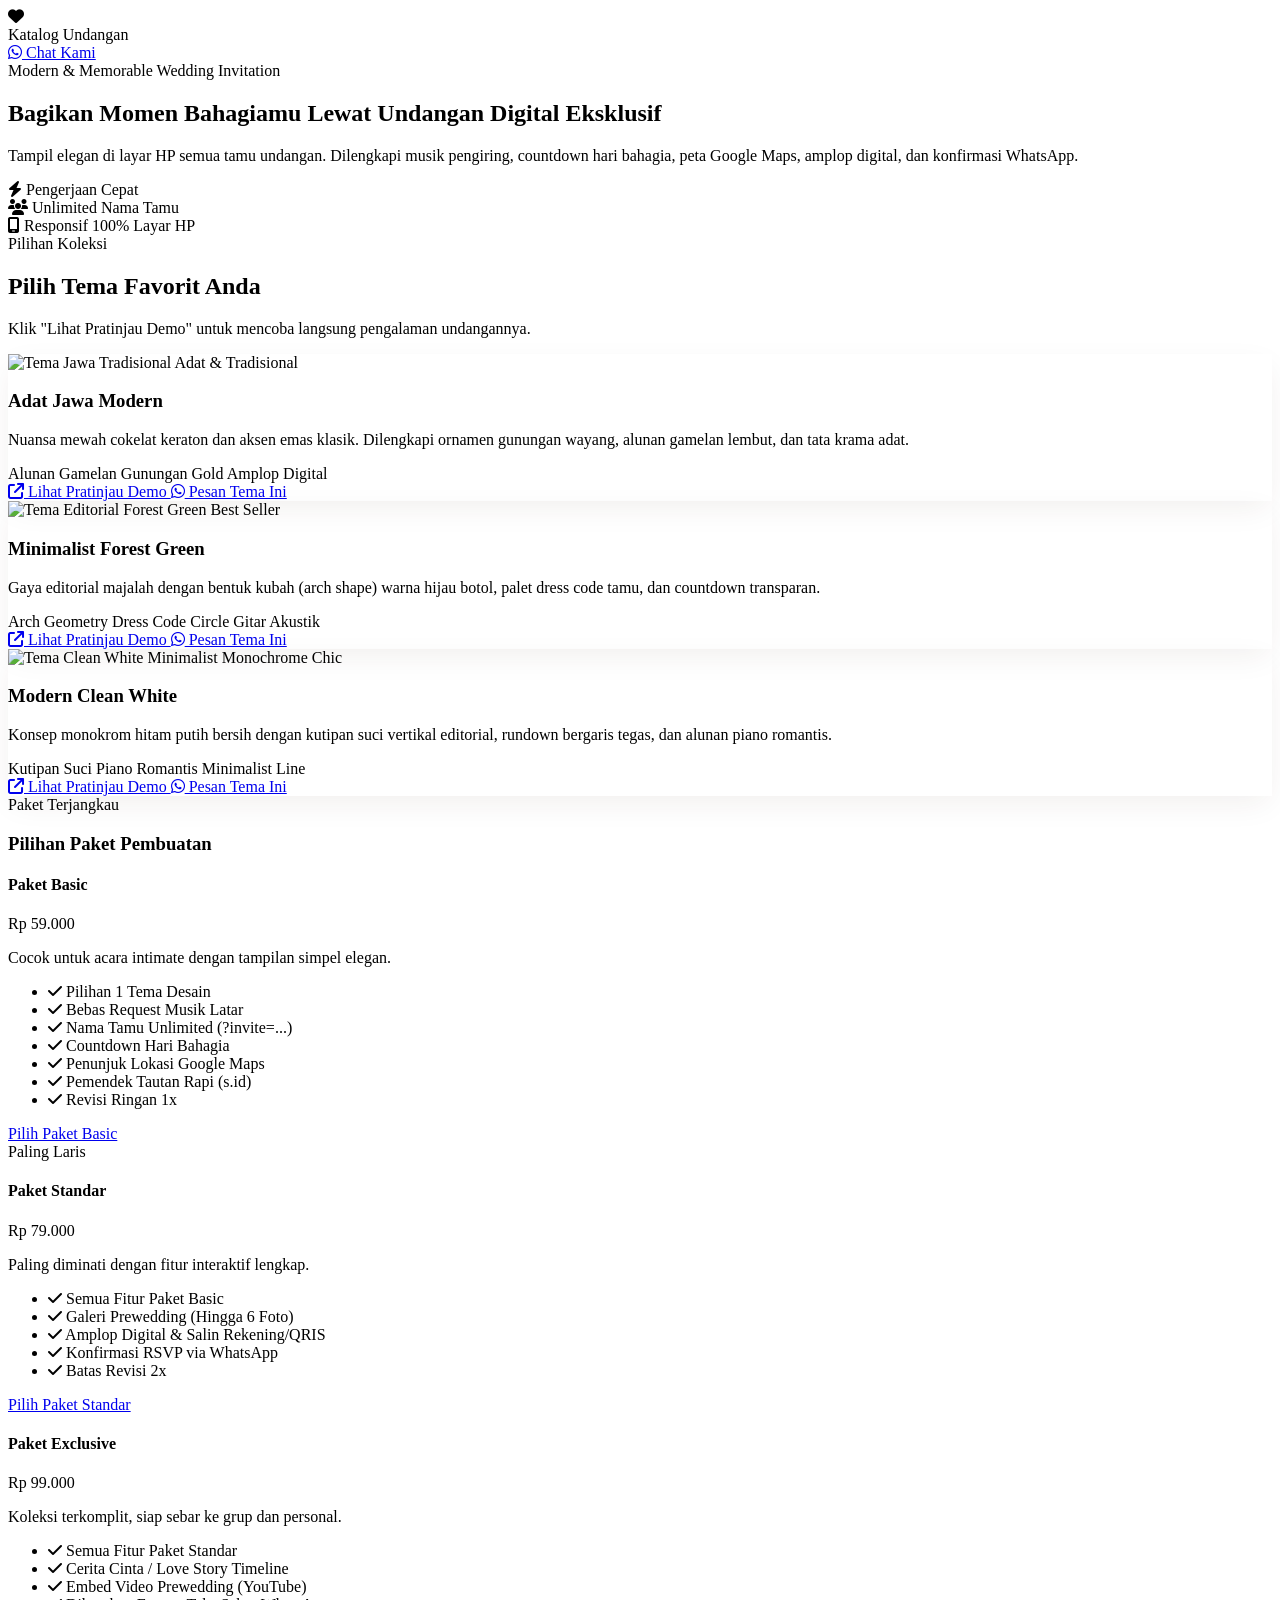
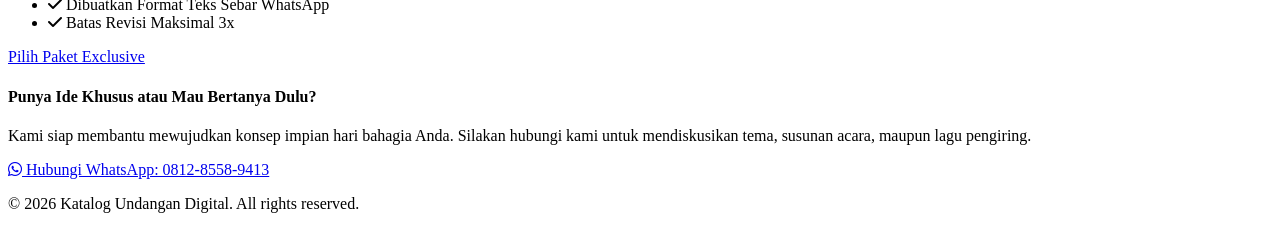
==== commit 15bf0082: "Update ketentuan revisi maksimal 3x" ====
--- a/index.html
+++ b/index.html
@@ -225,6 +225,7 @@
     </div>
 
     <!-- ================= PAKET HARGA (PRICING) ================= -->
+    <!-- ================= PAKET HARGA (50K - 100K) ================= -->
     <div class="mt-20">
       <div class="text-center mb-10 space-y-1">
         <span class="text-xs uppercase tracking-[0.25em] font-semibold text-earth-brown">Paket Terjangkau</span>
@@ -233,62 +234,65 @@
 
       <div class="grid grid-cols-1 md:grid-cols-3 gap-6">
         
-        <!-- Paket 1 -->
-        <div class="bg-white p-6 rounded-3xl border border-earth-border flex flex-col justify-between space-y-4">
+        <!-- Paket 1: Basic -->
+        <div class="bg-white p-6 rounded-3xl border border-earth-border flex flex-col justify-between space-y-4 shadow-sm hover:shadow-md transition">
           <div class="space-y-2">
-            <h4 class="font-serif font-bold text-lg text-earth-darkbrown">Paket Hemat</h4>
-            <div class="text-2xl font-bold text-earth-brown">Rp 49.000</div>
-            <p class="text-[11px] text-earth-muted">Cocok untuk acara intimate atau perayaan sederhana.</p>
+            <h4 class="font-serif font-bold text-lg text-earth-darkbrown">Paket Basic</h4>
+            <div class="text-2xl font-bold text-earth-brown">Rp 59.000</div>
+            <p class="text-[11px] text-earth-muted">Cocok untuk acara intimate dengan tampilan simpel elegan.</p>
             <ul class="text-xs space-y-2 pt-3 text-stone-600">
-              <li><i class="fa-solid fa-check text-emerald-600 mr-2"></i> Pilihan 1 Tema Favorit</li>
-              <li><i class="fa-solid fa-check text-emerald-600 mr-2"></i> Musik Pengiring Latar</li>
-              <li><i class="fa-solid fa-check text-emerald-600 mr-2"></i> Countdown Waktu Acara</li>
-              <li><i class="fa-solid fa-check text-emerald-600 mr-2"></i> Kuota Nama Tamu Unlimited</li>
-              <li><i class="fa-solid fa-check text-emerald-600 mr-2"></i> Link Pendek Bersih (s.id)</li>
+              <li><i class="fa-solid fa-check text-emerald-600 mr-2"></i> Pilihan 1 Tema Desain</li>
+              <li><i class="fa-solid fa-check text-emerald-600 mr-2"></i> Bebas Request Musik Latar</li>
+              <li><i class="fa-solid fa-check text-emerald-600 mr-2"></i> Nama Tamu Unlimited (?invite=...)</li>
+              <li><i class="fa-solid fa-check text-emerald-600 mr-2"></i> Countdown Hari Bahagia</li>
+              <li><i class="fa-solid fa-check text-emerald-600 mr-2"></i> Penunjuk Lokasi Google Maps</li>
+              <li><i class="fa-solid fa-check text-emerald-600 mr-2"></i> Pemendek Tautan Rapi (s.id)</li>
+              <li><i class="fa-solid fa-check text-emerald-600 mr-2"></i> Revisi Ringan 1x</li>
             </ul>
           </div>
-          <a href="https://wa.me/6281285589413?text=Halo%20Admin%2C%20saya%20ingin%20memesan%20Paket%20Hemat%20(Rp%2049.000)" target="_blank" class="w-full py-2.5 text-center bg-earth-sand hover:bg-earth-brown hover:text-white text-earth-darkbrown text-xs font-semibold rounded-xl transition">
-            Pilih Paket Hemat
+          <a href="https://wa.me/6281285589413?text=Halo%20Admin%2C%20saya%20ingin%20memesan%20Paket%20Basic%20(Rp%2059.000)" target="_blank" class="w-full py-2.5 text-center bg-earth-sand hover:bg-earth-brown hover:text-white text-earth-darkbrown text-xs font-semibold rounded-xl transition">
+            Pilih Paket Basic
           </a>
         </div>
 
-        <!-- Paket 2 (Favorit) -->
+        <!-- Paket 2: Standar (Favorit) -->
         <div class="bg-white p-6 rounded-3xl border-2 border-earth-brown flex flex-col justify-between space-y-4 shadow-xl relative">
-          <div class="absolute -top-3 left-1/2 -translate-x-1/2 bg-earth-brown text-white text-[10px] uppercase font-bold tracking-widest px-4 py-1 rounded-full">
+          <div class="absolute -top-3 left-1/2 -translate-x-1/2 bg-earth-brown text-white text-[10px] uppercase font-bold tracking-widest px-4 py-1 rounded-full shadow-sm">
             Paling Laris
           </div>
           <div class="space-y-2 pt-1">
-            <h4 class="font-serif font-bold text-lg text-earth-darkbrown">Paket Lengkap</h4>
-            <div class="text-2xl font-bold text-earth-brown">Rp 75.000</div>
-            <p class="text-[11px] text-earth-muted">Paket favorit pengantin dengan fitur serba ada.</p>
+            <h4 class="font-serif font-bold text-lg text-earth-darkbrown">Paket Standar</h4>
+            <div class="text-2xl font-bold text-earth-brown">Rp 79.000</div>
+            <p class="text-[11px] text-earth-muted">Paling diminati dengan fitur interaktif lengkap.</p>
             <ul class="text-xs space-y-2 pt-3 text-stone-600">
-              <li><i class="fa-solid fa-check text-emerald-600 mr-2"></i> Seluruh Fitur Paket Hemat</li>
-              <li><i class="fa-solid fa-check text-emerald-600 mr-2"></i> Amplop Digital & Salin Rekening</li>
-              <li><i class="fa-solid fa-check text-emerald-600 mr-2"></i> Navigasi Peta Google Maps</li>
-              <li><i class="fa-solid fa-check text-emerald-600 mr-2"></i> Tombol RSVP Langsung ke WhatsApp</li>
-              <li><i class="fa-solid fa-check text-emerald-600 mr-2"></i> Revisi Bebas sampai Siap Kirim</li>
+              <li><i class="fa-solid fa-check text-emerald-600 mr-2"></i> Semua Fitur Paket Basic</li>
+              <li><i class="fa-solid fa-check text-emerald-600 mr-2"></i> Galeri Prewedding (Hingga 6 Foto)</li>
+              <li><i class="fa-solid fa-check text-emerald-600 mr-2"></i> Amplop Digital & Salin Rekening/QRIS</li>
+              <li><i class="fa-solid fa-check text-emerald-600 mr-2"></i> Konfirmasi RSVP via WhatsApp</li>
+              <li><i class="fa-solid fa-check text-emerald-600 mr-2"></i> Batas Revisi 2x</li>
             </ul>
           </div>
-          <a href="https://wa.me/6281285589413?text=Halo%20Admin%2C%20saya%20ingin%20memesan%20Paket%20Lengkap%20(Rp%2075.000)" target="_blank" class="w-full py-2.5 text-center bg-earth-brown hover:bg-earth-darkbrown text-white text-xs font-semibold rounded-xl shadow transition">
-            Pilih Paket Lengkap
+          <a href="https://wa.me/6281285589413?text=Halo%20Admin%2C%20saya%20ingin%20memesan%20Paket%20Standar%20(Rp%2079.000)" target="_blank" class="w-full py-2.5 text-center bg-earth-brown hover:bg-earth-darkbrown text-white text-xs font-semibold rounded-xl shadow transition">
+            Pilih Paket Standar
           </a>
         </div>
 
-        <!-- Paket 3 -->
-        <div class="bg-white p-6 rounded-3xl border border-earth-border flex flex-col justify-between space-y-4">
+        <!-- Paket 3: Exclusive -->
+        <div class="bg-white p-6 rounded-3xl border border-earth-border flex flex-col justify-between space-y-4 shadow-sm hover:shadow-md transition">
           <div class="space-y-2">
-            <h4 class="font-serif font-bold text-lg text-earth-darkbrown">Paket Custom Domain</h4>
-            <div class="text-2xl font-bold text-earth-brown">Rp 120.000</div>
-            <p class="text-[11px] text-earth-muted">Tampil paling eksklusif dengan alamat website resmi sendiri.</p>
+            <h4 class="font-serif font-bold text-lg text-earth-darkbrown">Paket Exclusive</h4>
+            <div class="text-2xl font-bold text-earth-brown">Rp 99.000</div>
+            <p class="text-[11px] text-earth-muted">Koleksi terkomplit, siap sebar ke grup dan personal.</p>
             <ul class="text-xs space-y-2 pt-3 text-stone-600">
-              <li><i class="fa-solid fa-check text-emerald-600 mr-2"></i> Seluruh Fitur Paket Lengkap</li>
-              <li><i class="fa-solid fa-check text-emerald-600 mr-2"></i> Termasuk Custom Domain Sendiri (.my.id)</li>
-              <li><i class="fa-solid fa-check text-emerald-600 mr-2"></i> Bebas Ganti Musik Request Klien</li>
-              <li><i class="fa-solid fa-check text-emerald-600 mr-2"></i> Dibuatkan Template Chat Sebar WA</li>
+              <li><i class="fa-solid fa-check text-emerald-600 mr-2"></i> Semua Fitur Paket Standar</li>
+              <li><i class="fa-solid fa-check text-emerald-600 mr-2"></i> Cerita Cinta / Love Story Timeline</li>
+              <li><i class="fa-solid fa-check text-emerald-600 mr-2"></i> Embed Video Prewedding (YouTube)</li>
+              <li><i class="fa-solid fa-check text-emerald-600 mr-2"></i> Dibuatkan Format Teks Sebar WhatsApp</li>
+              <li><i class="fa-solid fa-check text-emerald-600 mr-2"></i> Batas Revisi Maksimal 3x</li>
             </ul>
           </div>
-          <a href="https://wa.me/6281285589413?text=Halo%20Admin%2C%20saya%20ingin%20memesan%20Paket%20Custom%20Domain%20(Rp%20120.000)" target="_blank" class="w-full py-2.5 text-center bg-earth-sand hover:bg-earth-brown hover:text-white text-earth-darkbrown text-xs font-semibold rounded-xl transition">
-            Pilih Paket Custom
+          <a href="https://wa.me/6281285589413?text=Halo%20Admin%2C%20saya%20ingin%20memesan%20Paket%20Exclusive%20(Rp%2099.000)" target="_blank" class="w-full py-2.5 text-center bg-earth-sand hover:bg-earth-brown hover:text-white text-earth-darkbrown text-xs font-semibold rounded-xl transition">
+            Pilih Paket Exclusive
           </a>
         </div>
 
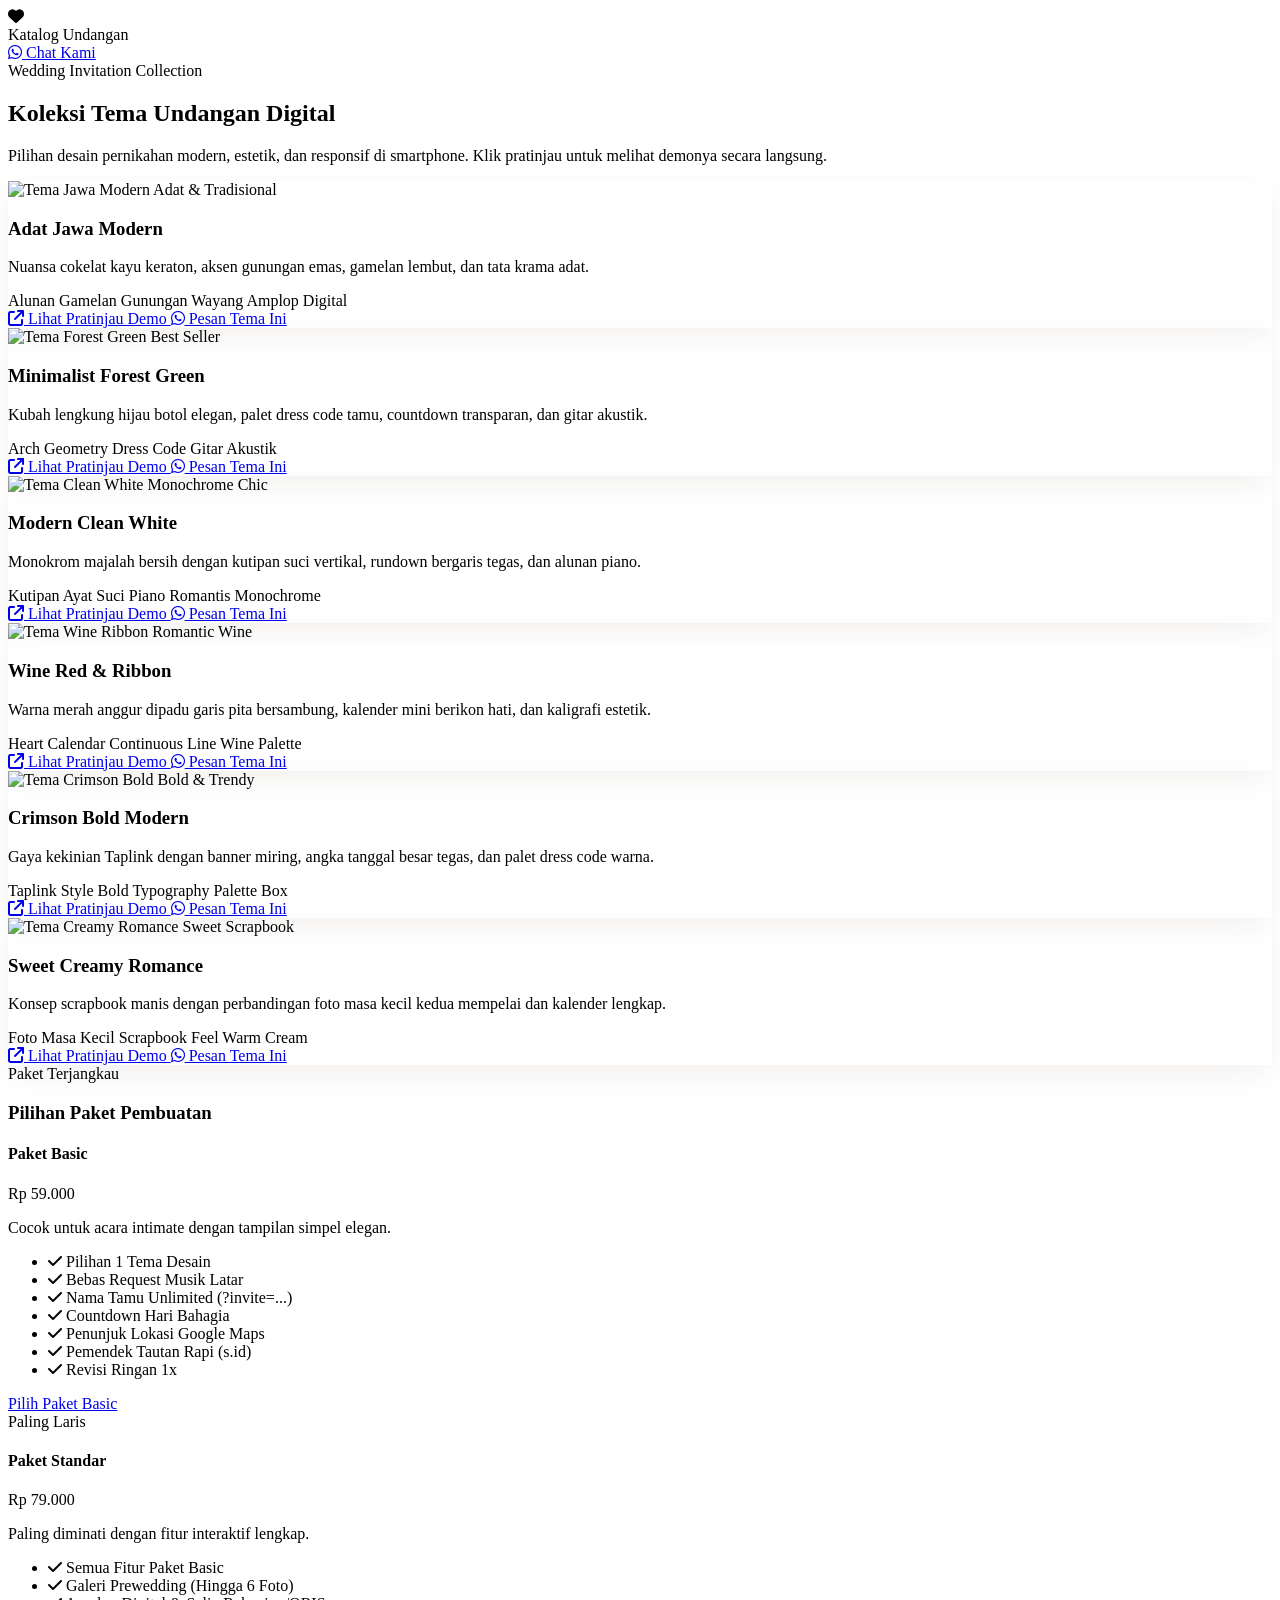
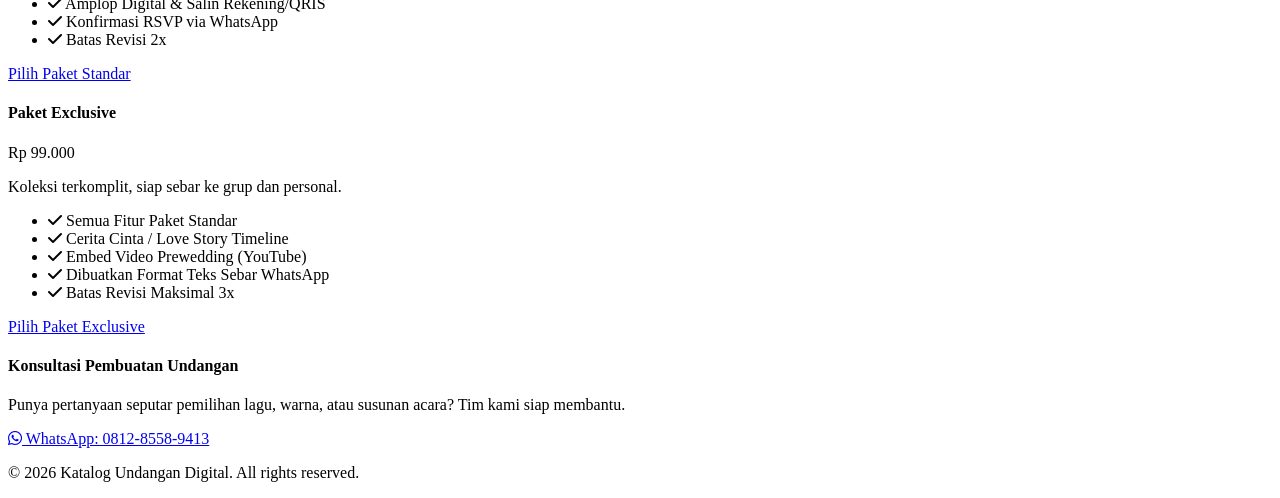
==== commit d79a6314: "Update katalog 6 tema lengkap" ====
--- a/index.html
+++ b/index.html
@@ -3,7 +3,7 @@
 <head>
   <meta charset="UTF-8">
   <meta name="viewport" content="width=device-width, initial-scale=1.0">
-  <title>Katalog Undangan Digital Eksklusif - Pilihan Tema Elegan</title>
+  <title>Katalog Tema Undangan Digital Eksklusif</title>
   
   <!-- Tailwind CSS CDN -->
   <script src="https://cdn.tailwindcss.com"></script>
@@ -22,12 +22,12 @@
         extend: {
           colors: {
             earth: {
-              cream: '#fbf9f5',     // Latar belakang utama
-              sand: '#f2ece4',      // Kontainer / card ringan
-              border: '#dfd7cc',    // Garis pembatas
-              brown: '#8b5a2b',     // Cokelat primer
-              darkbrown: '#3f2b17', // Teks utama
-              muted: '#73685e'      // Teks pendukung
+              cream: '#fbf9f5',
+              sand: '#f2ece4',
+              border: '#dfd7cc',
+              brown: '#8b5a2b',
+              darkbrown: '#3f2b17',
+              muted: '#73685e'
             }
           },
           fontFamily: {
@@ -40,11 +40,6 @@
   </script>
 
   <style>
-    .gold-shimmer {
-      background: linear-gradient(135deg, #8b5a2b 0%, #d4af37 50%, #8b5a2b 100%);
-      -webkit-background-clip: text;
-      -webkit-text-fill-color: transparent;
-    }
     .shadow-soft {
       box-shadow: 0 10px 30px -5px rgba(63, 43, 23, 0.08);
     }
@@ -52,9 +47,9 @@
 </head>
 <body class="bg-earth-cream text-earth-darkbrown font-sans antialiased min-h-screen flex flex-col justify-between selection:bg-earth-brown selection:text-white">
 
-  <!-- ================= TOP BAR & HEADER ================= -->
+  <!-- ================= HEADER NAVBAR ================= -->
   <header class="border-b border-earth-border/60 bg-white/70 backdrop-blur-md sticky top-0 z-40">
-    <div class="max-w-5xl mx-auto px-6 py-4 flex items-center justify-between">
+    <div class="max-w-6xl mx-auto px-6 py-4 flex items-center justify-between">
       <div class="flex items-center gap-2">
         <div class="w-8 h-8 rounded-full bg-earth-brown text-white flex items-center justify-center text-xs font-serif font-bold">
           <i class="fa-solid fa-heart"></i>
@@ -67,78 +62,50 @@
     </div>
   </header>
 
-  <!-- ================= HERO SECTION ================= -->
-  <section class="py-14 sm:py-20 px-6 text-center bg-gradient-to-b from-earth-sand/50 via-earth-cream to-earth-cream border-b border-earth-border/40">
-    <div class="max-w-3xl mx-auto space-y-4">
+  <!-- ================= HERO ================= -->
+  <section class="py-12 sm:py-16 px-6 text-center bg-gradient-to-b from-earth-sand/50 via-earth-cream to-earth-cream border-b border-earth-border/40">
+    <div class="max-w-3xl mx-auto space-y-3">
       <div class="inline-block px-4 py-1.5 rounded-full bg-earth-sand border border-earth-border text-earth-brown text-[11px] uppercase tracking-[0.25em] font-semibold">
-        Modern & Memorable Wedding Invitation
-      </div>
-      <h1 class="font-serif text-3xl sm:text-5xl font-bold leading-tight text-earth-darkbrown">
-        Bagikan Momen Bahagiamu Lewat Undangan Digital Eksklusif
+        Wedding Invitation Collection
+      </div>
+      <h1 class="font-serif text-3xl sm:text-4xl font-bold leading-tight text-earth-darkbrown">
+        Koleksi Tema Undangan Digital
       </h1>
-      <p class="text-xs sm:text-base text-earth-muted font-light leading-relaxed max-w-xl mx-auto">
-        Tampil elegan di layar HP semua tamu undangan. Dilengkapi musik pengiring, countdown hari bahagia, peta Google Maps, amplop digital, dan konfirmasi WhatsApp.
+      <p class="text-xs sm:text-sm text-earth-muted font-light leading-relaxed max-w-lg mx-auto">
+        Pilihan desain pernikahan modern, estetik, dan responsif di smartphone. Klik pratinjau untuk melihat demonya secara langsung.
       </p>
-      
-      <!-- Keunggulan Cepat -->
-      <div class="pt-4 flex flex-wrap justify-center gap-4 sm:gap-8 text-xs font-medium text-earth-darkbrown">
-        <div class="flex items-center gap-2">
-          <i class="fa-solid fa-bolt text-earth-brown"></i> Pengerjaan Cepat
-        </div>
-        <div class="flex items-center gap-2">
-          <i class="fa-solid fa-users text-earth-brown"></i> Unlimited Nama Tamu
-        </div>
-        <div class="flex items-center gap-2">
-          <i class="fa-solid fa-mobile-screen text-earth-brown"></i> Responsif 100% Layar HP
-        </div>
-      </div>
     </div>
   </section>
 
-  <!-- ================= KATALOG CARD GRID ================= -->
-  <main class="max-w-5xl mx-auto px-6 py-14 flex-1">
+  <!-- ================= KATALOG GRID (6 TEMA) ================= -->
+  <main class="max-w-6xl mx-auto px-6 py-12 flex-1">
     
-    <div class="text-center mb-10 space-y-2">
-      <span class="text-xs uppercase tracking-[0.25em] font-semibold text-earth-brown">Pilihan Koleksi</span>
-      <h2 class="font-serif text-2xl sm:text-3xl font-bold text-earth-darkbrown">Pilih Tema Favorit Anda</h2>
-      <p class="text-xs text-earth-muted">Klik "Lihat Pratinjau Demo" untuk mencoba langsung pengalaman undangannya.</p>
-    </div>
-
-    <div class="grid grid-cols-1 md:grid-cols-3 gap-8">
-
-      <!-- ================= CARD 1: TEMA JAWA ELEGAN ================= -->
-      <div class="bg-white rounded-3xl border border-earth-border overflow-hidden shadow-soft hover:shadow-xl transition-all duration-300 flex flex-col group">
-        <!-- Thumbnail Preview -->
-        <div class="relative h-60 overflow-hidden bg-stone-900">
-          <img src="https://images.unsplash.com/photo-1507003211169-0a1dd7228f2d?w=600&auto=format&fit=crop&q=80" alt="Tema Jawa Tradisional" class="w-full h-full object-cover group-hover:scale-105 transition-transform duration-500 opacity-90">
+    <div class="grid grid-cols-1 md:grid-cols-2 lg:grid-cols-3 gap-8">
+
+      <!-- ================= CARD 1: JAWA KERATON ================= -->
+      <div class="bg-white rounded-3xl border border-earth-border overflow-hidden shadow-soft hover:shadow-xl transition-all duration-300 flex flex-col group">
+        <div class="relative h-56 overflow-hidden bg-stone-900">
+          <img src="https://images.unsplash.com/photo-1507003211169-0a1dd7228f2d?w=600&auto=format&fit=crop&q=80" alt="Tema Jawa Modern" class="w-full h-full object-cover group-hover:scale-105 transition-transform duration-500 opacity-90">
           <span class="absolute top-4 left-4 bg-[#14120e]/90 text-amber-300 text-[10px] font-semibold px-3 py-1 rounded-full uppercase tracking-wider backdrop-blur-sm border border-amber-400/30">
             Adat & Tradisional
           </span>
         </div>
-
-        <!-- Detail Konten -->
         <div class="p-6 flex-1 flex flex-col justify-between space-y-4">
           <div>
             <h3 class="font-serif text-xl font-bold text-earth-darkbrown">Adat Jawa Modern</h3>
             <p class="text-xs text-earth-muted mt-1 leading-relaxed">
-              Nuansa mewah cokelat keraton dan aksen emas klasik. Dilengkapi ornamen gunungan wayang, alunan gamelan lembut, dan tata krama adat.
-            </p>
-            
-            <!-- Fitur Tags -->
+              Nuansa cokelat kayu keraton, aksen gunungan emas, gamelan lembut, dan tata krama adat.
+            </p>
             <div class="flex flex-wrap gap-1.5 mt-3 text-[10px] text-earth-darkbrown font-medium">
               <span class="bg-earth-sand px-2.5 py-1 rounded-md">Alunan Gamelan</span>
-              <span class="bg-earth-sand px-2.5 py-1 rounded-md">Gunungan Gold</span>
+              <span class="bg-earth-sand px-2.5 py-1 rounded-md">Gunungan Wayang</span>
               <span class="bg-earth-sand px-2.5 py-1 rounded-md">Amplop Digital</span>
             </div>
           </div>
-
-          <!-- Tombol Aksi -->
-          <div class="space-y-2 pt-2">
-            <!-- Link Demo: diarahkan ke index.html + query nama tamu -->
+          <div class="space-y-2 pt-2">
             <a href="tema-1-jawa/index.html?invite=Bapak+Joko+Tingkir" target="_blank" class="w-full py-2.5 bg-earth-brown hover:bg-earth-darkbrown text-white text-xs font-semibold rounded-xl flex items-center justify-center gap-2 transition shadow-sm active:scale-95">
               <i class="fa-solid fa-arrow-up-right-from-square"></i> Lihat Pratinjau Demo
             </a>
-            <!-- Link Pesan WA -->
             <a href="https://wa.me/6281285589413?text=Halo%20Admin%2C%20saya%20tertarik%20dengan%20undangan%20Tema%201%20Adat%20Jawa" target="_blank" class="w-full py-2 bg-earth-sand hover:bg-earth-border/60 text-earth-darkbrown text-xs font-medium rounded-xl flex items-center justify-center gap-2 transition">
               <i class="fa-brands fa-whatsapp text-emerald-700"></i> Pesan Tema Ini
             </a>
@@ -146,33 +113,26 @@
         </div>
       </div>
 
-      <!-- ================= CARD 2: TEMA EDITORIAL FOREST GREEN ================= -->
-      <div class="bg-white rounded-3xl border border-earth-border overflow-hidden shadow-soft hover:shadow-xl transition-all duration-300 flex flex-col group">
-        <!-- Thumbnail Preview -->
-        <div class="relative h-60 overflow-hidden bg-emerald-950">
-          <img src="https://images.unsplash.com/photo-1583939003579-730e3918a45a?w=600&auto=format&fit=crop&q=80" alt="Tema Editorial Forest Green" class="w-full h-full object-cover group-hover:scale-105 transition-transform duration-500 opacity-90">
+      <!-- ================= CARD 2: FOREST GREEN ================= -->
+      <div class="bg-white rounded-3xl border border-earth-border overflow-hidden shadow-soft hover:shadow-xl transition-all duration-300 flex flex-col group">
+        <div class="relative h-56 overflow-hidden bg-emerald-950">
+          <img src="https://images.unsplash.com/photo-1583939003579-730e3918a45a?w=600&auto=format&fit=crop&q=80" alt="Tema Forest Green" class="w-full h-full object-cover group-hover:scale-105 transition-transform duration-500 opacity-90">
           <span class="absolute top-4 left-4 bg-[#243828]/90 text-emerald-200 text-[10px] font-semibold px-3 py-1 rounded-full uppercase tracking-wider backdrop-blur-sm border border-emerald-400/30">
             Best Seller
           </span>
         </div>
-
-        <!-- Detail Konten -->
         <div class="p-6 flex-1 flex flex-col justify-between space-y-4">
           <div>
             <h3 class="font-serif text-xl font-bold text-earth-darkbrown">Minimalist Forest Green</h3>
             <p class="text-xs text-earth-muted mt-1 leading-relaxed">
-              Gaya editorial majalah dengan bentuk kubah (arch shape) warna hijau botol, palet dress code tamu, dan countdown transparan.
-            </p>
-            
-            <!-- Fitur Tags -->
+              Kubah lengkung hijau botol elegan, palet dress code tamu, countdown transparan, dan gitar akustik.
+            </p>
             <div class="flex flex-wrap gap-1.5 mt-3 text-[10px] text-earth-darkbrown font-medium">
               <span class="bg-earth-sand px-2.5 py-1 rounded-md">Arch Geometry</span>
-              <span class="bg-earth-sand px-2.5 py-1 rounded-md">Dress Code Circle</span>
+              <span class="bg-earth-sand px-2.5 py-1 rounded-md">Dress Code</span>
               <span class="bg-earth-sand px-2.5 py-1 rounded-md">Gitar Akustik</span>
             </div>
           </div>
-
-          <!-- Tombol Aksi -->
           <div class="space-y-2 pt-2">
             <a href="tema-2-editorial-green/index.html?invite=Budi+Kurniawan" target="_blank" class="w-full py-2.5 bg-earth-brown hover:bg-earth-darkbrown text-white text-xs font-semibold rounded-xl flex items-center justify-center gap-2 transition shadow-sm active:scale-95">
               <i class="fa-solid fa-arrow-up-right-from-square"></i> Lihat Pratinjau Demo
@@ -184,33 +144,26 @@
         </div>
       </div>
 
-      <!-- ================= CARD 3: TEMA MODERN CLEAN WHITE ================= -->
-      <div class="bg-white rounded-3xl border border-earth-border overflow-hidden shadow-soft hover:shadow-xl transition-all duration-300 flex flex-col group">
-        <!-- Thumbnail Preview -->
-        <div class="relative h-60 overflow-hidden bg-neutral-200">
-          <img src="https://images.unsplash.com/photo-1519741497674-611481863552?w=600&auto=format&fit=crop&q=80" alt="Tema Clean White Minimalist" class="w-full h-full object-cover group-hover:scale-105 transition-transform duration-500">
+      <!-- ================= CARD 3: CLEAN WHITE ================= -->
+      <div class="bg-white rounded-3xl border border-earth-border overflow-hidden shadow-soft hover:shadow-xl transition-all duration-300 flex flex-col group">
+        <div class="relative h-56 overflow-hidden bg-neutral-200">
+          <img src="https://images.unsplash.com/photo-1519741497674-611481863552?w=600&auto=format&fit=crop&q=80" alt="Tema Clean White" class="w-full h-full object-cover group-hover:scale-105 transition-transform duration-500">
           <span class="absolute top-4 left-4 bg-neutral-900/80 text-white text-[10px] font-semibold px-3 py-1 rounded-full uppercase tracking-wider backdrop-blur-sm">
             Monochrome Chic
           </span>
         </div>
-
-        <!-- Detail Konten -->
         <div class="p-6 flex-1 flex flex-col justify-between space-y-4">
           <div>
             <h3 class="font-serif text-xl font-bold text-earth-darkbrown">Modern Clean White</h3>
             <p class="text-xs text-earth-muted mt-1 leading-relaxed">
-              Konsep monokrom hitam putih bersih dengan kutipan suci vertikal editorial, rundown bergaris tegas, dan alunan piano romantis.
-            </p>
-            
-            <!-- Fitur Tags -->
-            <div class="flex flex-wrap gap-1.5 mt-3 text-[10px] text-earth-darkbrown font-medium">
-              <span class="bg-earth-sand px-2.5 py-1 rounded-md">Kutipan Suci</span>
+              Monokrom majalah bersih dengan kutipan suci vertikal, rundown bergaris tegas, dan alunan piano.
+            </p>
+            <div class="flex flex-wrap gap-1.5 mt-3 text-[10px] text-earth-darkbrown font-medium">
+              <span class="bg-earth-sand px-2.5 py-1 rounded-md">Kutipan Ayat Suci</span>
               <span class="bg-earth-sand px-2.5 py-1 rounded-md">Piano Romantis</span>
-              <span class="bg-earth-sand px-2.5 py-1 rounded-md">Minimalist Line</span>
-            </div>
-          </div>
-
-          <!-- Tombol Aksi -->
+              <span class="bg-earth-sand px-2.5 py-1 rounded-md">Monochrome</span>
+            </div>
+          </div>
           <div class="space-y-2 pt-2">
             <a href="tema-3-minimalist-modern/index.html?invite=Alumni+SMK+2025" target="_blank" class="w-full py-2.5 bg-earth-brown hover:bg-earth-darkbrown text-white text-xs font-semibold rounded-xl flex items-center justify-center gap-2 transition shadow-sm active:scale-95">
               <i class="fa-solid fa-arrow-up-right-from-square"></i> Lihat Pratinjau Demo
@@ -222,9 +175,101 @@
         </div>
       </div>
 
-    </div>
-
-    <!-- ================= PAKET HARGA (PRICING) ================= -->
+      <!-- ================= CARD 4: WINE RIBBON ================= -->
+      <div class="bg-white rounded-3xl border border-earth-border overflow-hidden shadow-soft hover:shadow-xl transition-all duration-300 flex flex-col group">
+        <div class="relative h-56 overflow-hidden bg-rose-950">
+          <img src="https://images.unsplash.com/photo-1511285560929-80b456fea0bc?w=600&auto=format&fit=crop&q=80" alt="Tema Wine Ribbon" class="w-full h-full object-cover group-hover:scale-105 transition-transform duration-500 opacity-90">
+          <span class="absolute top-4 left-4 bg-[#6e111d]/90 text-rose-200 text-[10px] font-semibold px-3 py-1 rounded-full uppercase tracking-wider backdrop-blur-sm border border-rose-400/30">
+            Romantic Wine
+          </span>
+        </div>
+        <div class="p-6 flex-1 flex flex-col justify-between space-y-4">
+          <div>
+            <h3 class="font-serif text-xl font-bold text-earth-darkbrown">Wine Red & Ribbon</h3>
+            <p class="text-xs text-earth-muted mt-1 leading-relaxed">
+              Warna merah anggur dipadu garis pita bersambung, kalender mini berikon hati, dan kaligrafi estetik.
+            </p>
+            <div class="flex flex-wrap gap-1.5 mt-3 text-[10px] text-earth-darkbrown font-medium">
+              <span class="bg-earth-sand px-2.5 py-1 rounded-md">Heart Calendar</span>
+              <span class="bg-earth-sand px-2.5 py-1 rounded-md">Continuous Line</span>
+              <span class="bg-earth-sand px-2.5 py-1 rounded-md">Wine Palette</span>
+            </div>
+          </div>
+          <div class="space-y-2 pt-2">
+            <a href="tema-4-wine-ribbon/index.html?invite=Budi+Kurniawan" target="_blank" class="w-full py-2.5 bg-earth-brown hover:bg-earth-darkbrown text-white text-xs font-semibold rounded-xl flex items-center justify-center gap-2 transition shadow-sm active:scale-95">
+              <i class="fa-solid fa-arrow-up-right-from-square"></i> Lihat Pratinjau Demo
+            </a>
+            <a href="https://wa.me/6281285589413?text=Halo%20Admin%2C%20saya%20tertarik%20dengan%20undangan%20Tema%20Wine%20Ribbon" target="_blank" class="w-full py-2 bg-earth-sand hover:bg-earth-border/60 text-earth-darkbrown text-xs font-medium rounded-xl flex items-center justify-center gap-2 transition">
+              <i class="fa-brands fa-whatsapp text-emerald-700"></i> Pesan Tema Ini
+            </a>
+          </div>
+        </div>
+      </div>
+
+      <!-- ================= CARD 5: CRIMSON BOLD ================= -->
+      <div class="bg-white rounded-3xl border border-earth-border overflow-hidden shadow-soft hover:shadow-xl transition-all duration-300 flex flex-col group">
+        <div class="relative h-56 overflow-hidden bg-red-950">
+          <img src="https://images.unsplash.com/photo-1519741497674-611481863552?w=600&auto=format&fit=crop&q=80" alt="Tema Crimson Bold" class="w-full h-full object-cover group-hover:scale-105 transition-transform duration-500 opacity-90">
+          <span class="absolute top-4 left-4 bg-[#871822]/90 text-rose-200 text-[10px] font-semibold px-3 py-1 rounded-full uppercase tracking-wider backdrop-blur-sm border border-rose-400/30">
+            Bold & Trendy
+          </span>
+        </div>
+        <div class="p-6 flex-1 flex flex-col justify-between space-y-4">
+          <div>
+            <h3 class="font-serif text-xl font-bold text-earth-darkbrown">Crimson Bold Modern</h3>
+            <p class="text-xs text-earth-muted mt-1 leading-relaxed">
+              Gaya kekinian Taplink dengan banner miring, angka tanggal besar tegas, dan palet dress code warna.
+            </p>
+            <div class="flex flex-wrap gap-1.5 mt-3 text-[10px] text-earth-darkbrown font-medium">
+              <span class="bg-earth-sand px-2.5 py-1 rounded-md">Taplink Style</span>
+              <span class="bg-earth-sand px-2.5 py-1 rounded-md">Bold Typography</span>
+              <span class="bg-earth-sand px-2.5 py-1 rounded-md">Palette Box</span>
+            </div>
+          </div>
+          <div class="space-y-2 pt-2">
+            <a href="tema-5-crimson-bold/index.html?invite=Budi+Kurniawan" target="_blank" class="w-full py-2.5 bg-earth-brown hover:bg-earth-darkbrown text-white text-xs font-semibold rounded-xl flex items-center justify-center gap-2 transition shadow-sm active:scale-95">
+              <i class="fa-solid fa-arrow-up-right-from-square"></i> Lihat Pratinjau Demo
+            </a>
+            <a href="https://wa.me/6281285589413?text=Halo%20Admin%2C%20saya%20tertarik%20dengan%20undangan%20Tema%20Crimson%20Bold" target="_blank" class="w-full py-2 bg-earth-sand hover:bg-earth-border/60 text-earth-darkbrown text-xs font-medium rounded-xl flex items-center justify-center gap-2 transition">
+              <i class="fa-brands fa-whatsapp text-emerald-700"></i> Pesan Tema Ini
+            </a>
+          </div>
+        </div>
+      </div>
+
+      <!-- ================= CARD 6: CREAMY ROMANCE ================= -->
+      <div class="bg-white rounded-3xl border border-earth-border overflow-hidden shadow-soft hover:shadow-xl transition-all duration-300 flex flex-col group">
+        <div class="relative h-56 overflow-hidden bg-amber-950">
+          <img src="https://images.unsplash.com/photo-1544717305-2782549b5136?w=600&auto=format&fit=crop&q=80" alt="Tema Creamy Romance" class="w-full h-full object-cover group-hover:scale-105 transition-transform duration-500 opacity-90">
+          <span class="absolute top-4 left-4 bg-[#8a1c29]/90 text-rose-200 text-[10px] font-semibold px-3 py-1 rounded-full uppercase tracking-wider backdrop-blur-sm border border-rose-400/30">
+            Sweet Scrapbook
+          </span>
+        </div>
+        <div class="p-6 flex-1 flex flex-col justify-between space-y-4">
+          <div>
+            <h3 class="font-serif text-xl font-bold text-earth-darkbrown">Sweet Creamy Romance</h3>
+            <p class="text-xs text-earth-muted mt-1 leading-relaxed">
+              Konsep scrapbook manis dengan perbandingan foto masa kecil kedua mempelai dan kalender lengkap.
+            </p>
+            <div class="flex flex-wrap gap-1.5 mt-3 text-[10px] text-earth-darkbrown font-medium">
+              <span class="bg-earth-sand px-2.5 py-1 rounded-md">Foto Masa Kecil</span>
+              <span class="bg-earth-sand px-2.5 py-1 rounded-md">Scrapbook Feel</span>
+              <span class="bg-earth-sand px-2.5 py-1 rounded-md">Warm Cream</span>
+            </div>
+          </div>
+          <div class="space-y-2 pt-2">
+            <a href="tema-6-creamy-romance/index.html?invite=Budi+Kurniawan" target="_blank" class="w-full py-2.5 bg-earth-brown hover:bg-earth-darkbrown text-white text-xs font-semibold rounded-xl flex items-center justify-center gap-2 transition shadow-sm active:scale-95">
+              <i class="fa-solid fa-arrow-up-right-from-square"></i> Lihat Pratinjau Demo
+            </a>
+            <a href="https://wa.me/6281285589413?text=Halo%20Admin%2C%20saya%20tertarik%20dengan%20undangan%20Tema%20Creamy%20Romance" target="_blank" class="w-full py-2 bg-earth-sand hover:bg-earth-border/60 text-earth-darkbrown text-xs font-medium rounded-xl flex items-center justify-center gap-2 transition">
+              <i class="fa-brands fa-whatsapp text-emerald-700"></i> Pesan Tema Ini
+            </a>
+          </div>
+        </div>
+      </div>
+
+    </div>
+
     <!-- ================= PAKET HARGA (50K - 100K) ================= -->
     <div class="mt-20">
       <div class="text-center mb-10 space-y-1">
@@ -255,7 +300,7 @@
           </a>
         </div>
 
-        <!-- Paket 2: Standar (Favorit) -->
+        <!-- Paket 2: Standar -->
         <div class="bg-white p-6 rounded-3xl border-2 border-earth-brown flex flex-col justify-between space-y-4 shadow-xl relative">
           <div class="absolute -top-3 left-1/2 -translate-x-1/2 bg-earth-brown text-white text-[10px] uppercase font-bold tracking-widest px-4 py-1 rounded-full shadow-sm">
             Paling Laris
@@ -299,15 +344,15 @@
       </div>
     </div>
 
-    <!-- ================= BOX KONSULTASI ================= -->
+    <!-- ================= KONSULTASI WHATSAPP ================= -->
     <div class="mt-16 bg-earth-sand/60 border border-earth-border rounded-3xl p-6 sm:p-8 text-center max-w-2xl mx-auto space-y-3">
-      <h4 class="font-serif text-lg font-bold text-earth-darkbrown">Punya Ide Khusus atau Mau Bertanya Dulu?</h4>
+      <h4 class="font-serif text-lg font-bold text-earth-darkbrown">Konsultasi Pembuatan Undangan</h4>
       <p class="text-xs text-earth-muted leading-relaxed">
-        Kami siap membantu mewujudkan konsep impian hari bahagia Anda. Silakan hubungi kami untuk mendiskusikan tema, susunan acara, maupun lagu pengiring.
+        Punya pertanyaan seputar pemilihan lagu, warna, atau susunan acara? Tim kami siap membantu.
       </p>
       <div class="pt-2">
         <a href="https://wa.me/6281285589413?text=Halo%20kak%2C%20saya%20mau%20tanya-tanya%20seputar%20undangan%20digital" target="_blank" class="inline-flex items-center gap-2 px-6 py-2.5 bg-earth-darkbrown hover:bg-black text-white text-xs font-semibold rounded-full transition shadow">
-          <i class="fa-brands fa-whatsapp text-emerald-400"></i> Hubungi WhatsApp: 0812-8558-9413
+          <i class="fa-brands fa-whatsapp text-emerald-400"></i> WhatsApp: 0812-8558-9413
         </a>
       </div>
     </div>
